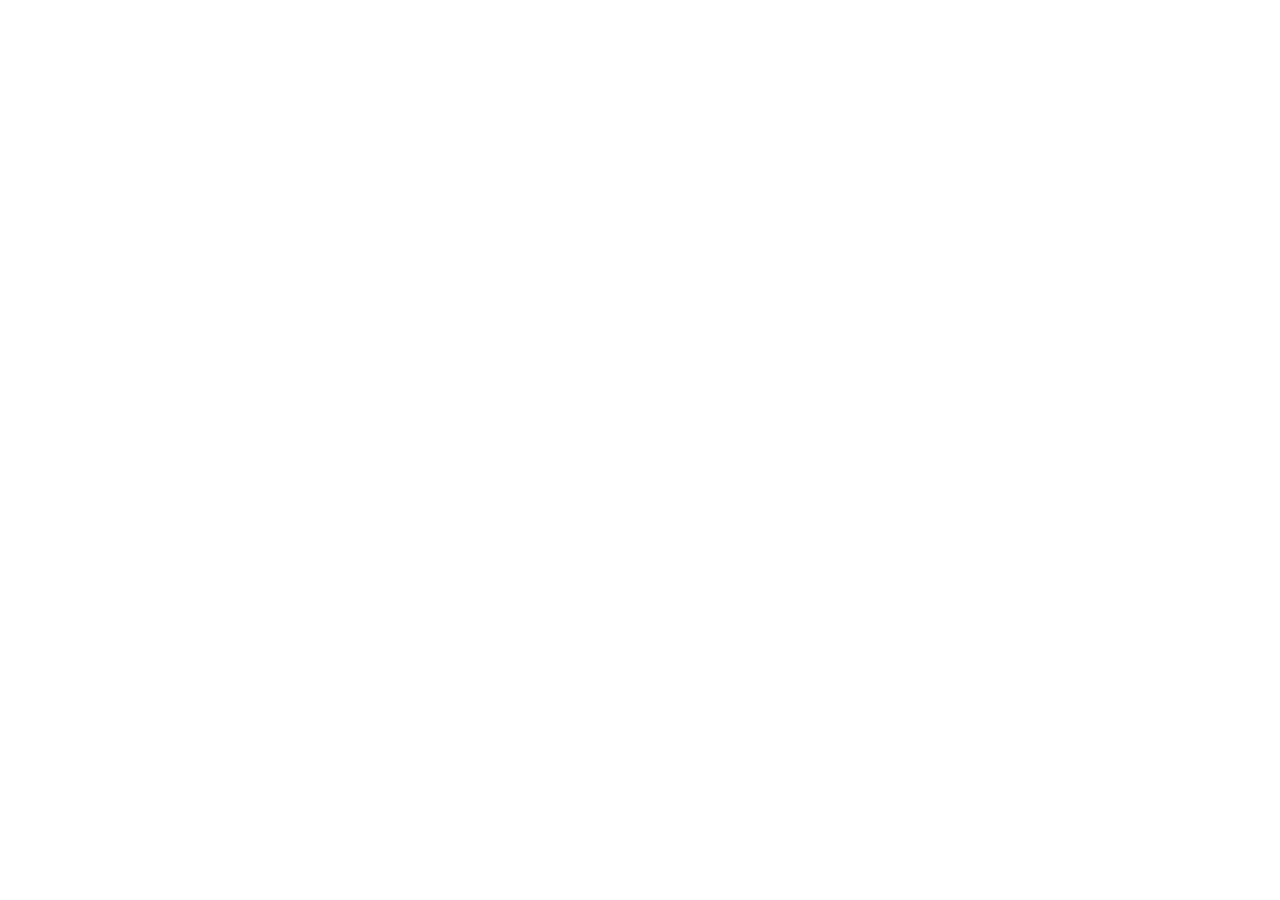
==== py12306/webx/static/index.html @ e3e7fe0f "feat: 新增webx管理网页端" ====
<!doctype html>
<html lang="zh-CN">
<head>
<meta charset="utf-8">
<meta name="viewport" content="width=device-width, initial-scale=1">
<title>py12306 · 购票助手管理台</title>
<link rel="stylesheet" href="/static/app.css">
<style>
/* ===== webx 补充样式（在原型样式基础上） ===== */
#login-screen{min-height:100vh}
.login-err{margin-top:12px;font-size:12.5px;color:var(--red);text-align:center;min-height:16px}
.toast{position:fixed;top:20px;left:50%;transform:translateX(-50%);z-index:200;display:flex;flex-direction:column;gap:8px;pointer-events:none}
.toast .t{background:#1F2430;color:#fff;font-size:12.5px;font-weight:600;padding:9px 16px;border-radius:10px;box-shadow:0 12px 30px -10px rgba(0,0,0,.4);opacity:0;transform:translateY(-8px);transition:.25s;max-width:520px}
.toast .t.show{opacity:1;transform:none}
.toast .t.ok{background:#188038}.toast .t.err{background:#C8102E}
.spin{width:13px;height:13px;border-radius:50%;border:2px solid var(--red-bg);border-top-color:var(--red);animation:sp 1s linear infinite;display:inline-block}
@keyframes sp{to{transform:rotate(360deg)}}
.stn-suggest{position:absolute;top:calc(100% + 4px);left:0;right:0;background:#fff;border:1px solid var(--line);border-radius:9px;box-shadow:var(--shadow);z-index:30;max-height:220px;overflow:auto}
.stn-item{padding:8px 12px;font-size:13px;cursor:pointer;display:flex;justify-content:space-between}
.stn-item:hover,.stn-item.on{background:var(--red-bg)}
.stn-item small{color:var(--faint)}
.route-input{position:relative}
.empty{padding:40px 20px;text-align:center;color:var(--sub)}
.empty b{display:block;color:var(--text);font-size:14px;margin-bottom:6px}
.seat strong{font-size:12.5px;color:var(--ok)}
.seat strong.none{color:var(--faint);font-weight:500}
.seat strong.wait{color:var(--warn)}
.seat small.seat-price{display:block;margin-top:3px;color:var(--faint);font-size:10px;font-weight:500}
.seat-selectable{cursor:pointer}
.seat-selectable:hover{background:#fff7f8}
.seat-selected{background:#fff1f3}
.seat-selected strong{color:var(--red-hi)}
.results-panel.batch-mode td.actions .btn{opacity:.3;pointer-events:none}
.qr-img{width:100%;height:160px;object-fit:contain;background:#fff;border:1px solid var(--line);border-radius:10px}
.qr-box.has-img{border-style:solid;border-color:var(--line);background:#fff}
.set-field{grid-column:1 / -1;max-width:460px}
.set-sub{grid-column:1 / -1;display:grid;grid-template-columns:repeat(2,minmax(0,1fr));gap:10px;padding:2px 0 6px 44px}
.set-sub .f-lab{margin-bottom:5px}
.set-note{padding:10px 18px;font-size:11.5px;color:var(--faint);border-top:1px solid var(--line-soft)}
.pass-grid{display:grid;grid-template-columns:repeat(2,1fr);gap:10px}
.hidden{display:none!important}
/* 勾选列：默认按设计稿收成 0，进入批量/挑选模式后展开为窄列并显示勾选框 */
.view#view-monitor .results-panel.batch-mode .table col:first-child{width:22px!important}
.view#view-monitor .results-panel.batch-mode th:first-child,.view#view-monitor .results-panel.batch-mode tr:not(.phead):not(.psum) td:first-child{width:22px!important;min-width:22px!important;padding-left:8px!important;padding-right:2px!important;font-size:0}
.view#view-monitor .results-panel.batch-mode th:first-child .row-check,.view#view-monitor .results-panel.batch-mode tr:not(.phead):not(.psum) td:first-child .row-check{display:inline-block;visibility:visible;pointer-events:auto}
.hint{margin-top:7px;font-size:11.5px;color:var(--faint)}
.task-picker{display:grid;grid-template-columns:minmax(0,1fr) auto;gap:10px;align-items:center;padding:10px 12px;border:1px solid var(--line);border-radius:7px}
.task-picker+.task-picker{margin-top:8px}
.task-picker .station small{display:block;margin-top:2px}
.task-seats{display:flex;flex-wrap:wrap;gap:6px}
.task-seats label{display:inline-flex;align-items:center;gap:5px;background:var(--line-soft);border-radius:6px;padding:5px 10px;font-size:11.5px;cursor:pointer;user-select:none}
.task-seats input{accent-color:var(--red)}
</style>
</head>
<body>
<!-- ============ 登录（独立全屏，未登录时显示） ============ -->
<div id="login-screen" class="hidden">
  <div class="login-wrap" style="min-height:100vh;padding:20px">
    <div>
      <div class="login-card">
        <div class="lb">
          <div class="logo">12306</div>
          <h2>购票助手管理台</h2>
          <p>py12306 · 多账号分布式抢票系统</p>
        </div>
        <div class="fld"><label>用户名</label><input id="loginUser" type="text" value="admin"></div>
        <div class="fld"><label>密码</label>
          <div class="pwd-suf"><input id="loginPwd" type="password"><span class="eye"><svg viewBox="0 0 24 24" fill="none" stroke="currentColor" stroke-width="2" stroke-linecap="round" stroke-linejoin="round"><path d="M2 12s3.5-7 10-7 10 7 10 7-3.5 7-10 7-10-7-10-7Z"/><circle cx="12" cy="12" r="3"/></svg></span></div>
        </div>
        <button class="btn btn-primary" id="loginBtn">登 录</button>
        <div class="login-err" id="loginErr"></div>
        <div class="lf"><span>登录后 7 天内保持登录</span></div>
      </div>
      <div class="login-foot">本地服务 · 首次启动的初始密码见 runtime/webx.log</div>
    </div>
  </div>
</div>

<!-- ============ 应用外壳（登录后显示） ============ -->
<div id="app" class="app hidden">
  <aside class="sidebar">
    <div class="brand"><div class="logo">123</div><div class="name">py12306<small>购票助手管理台</small></div></div>
    <nav class="nav">
      <div class="group">工作台</div>
      <a data-view="dashboard"><svg viewBox="0 0 24 24" fill="none" stroke="currentColor" stroke-linecap="round" stroke-linejoin="round"><path d="M3 13h7V3H3zM14 21h7V11h-7zM14 3h7v4h-7zM3 21h7v-4H3z"/></svg>总览</a>
      <a data-view="jobs"><svg viewBox="0 0 24 24" fill="none" stroke="currentColor" stroke-linecap="round" stroke-linejoin="round"><path d="M4 5h16v14H4zM8 3v4M16 3v4M4 10h16"/></svg>抢票任务 <span class="bdg hot" id="navJobCount">0</span></a>
      <a data-view="new"><svg viewBox="0 0 24 24" fill="none" stroke="currentColor" stroke-linecap="round"><path d="M12 5v14M5 12h14"/></svg>新建任务</a>
      <div class="group">监控</div>
      <a data-view="monitor"><svg viewBox="0 0 24 24" fill="none" stroke="currentColor" stroke-linecap="round"><path d="M3 12h4l3-8 4 16 3-8h4"/></svg>车票查询</a>
      <a data-view="accounts"><svg viewBox="0 0 24 24" fill="none" stroke="currentColor" stroke-linecap="round" stroke-linejoin="round"><circle cx="12" cy="8" r="4"/><path d="M4 21c.8-3.3 3.5-5 8-5s7.2 1.7 8 5"/></svg>账号管理</a>
      <a data-view="logs"><svg viewBox="0 0 24 24" fill="none" stroke="currentColor" stroke-linecap="round" stroke-linejoin="round"><path d="m4 17 6-6-6-6"/><path d="M12 19h8"/></svg>运行日志</a>
      <div class="group">系统</div>
      <a data-view="settings"><svg viewBox="0 0 24 24" fill="none" stroke="currentColor" stroke-linecap="round"><path d="M12 3v2M12 19v2M3 12h2M19 12h2M5.6 5.6 7 7M17 17l1.4 1.4M18.4 5.6 17 7M7 17l-1.4 1.4"/><circle cx="12" cy="12" r="4"/></svg>系统设置</a>
    </nav>
    <div class="side-foot">
      <div class="node-card">
        <div class="row"><span class="dot" id="nodeDot"></span><b id="nodeState" style="font-weight:600">运行中</b></div>
        <div class="sub"><span id="nodeName">节点 —</span><span>webx 管理台</span></div>
      </div>
      <div class="side-login">
        <span class="av" id="sideAv">A</span>
        <span id="sideUser">admin</span>
        <span class="out" id="logoutBtn" title="退出登录"><svg width="14" height="14" viewBox="0 0 24 24" fill="none" stroke="currentColor" stroke-width="1.8" stroke-linecap="round" stroke-linejoin="round"><path d="M9 21H5a2 2 0 0 1-2-2V5a2 2 0 0 1 2-2h4"/><path d="m16 17 5-5-5-5M21 12H9"/></svg></span>
      </div>
    </div>
  </aside>

  <div class="main">
    <header class="topbar">
      <h1 id="viewTitle">总览</h1><span class="crumb-sub">购票助手管理台</span>
      <div class="top-right">
        <span class="cluster-pill"><span class="dot"></span><span id="clusterPill">集群 未开启</span></span>
        <span class="top-time" id="topTime"></span>
        <span class="top-av" id="topAv">A</span>
      </div>
    </header>

    <div class="content" id="content">

      <!-- 总览 -->
      <section class="view is-active" id="view-dashboard">
        <div class="stats" id="dashStats"></div>
        <div class="dash-grid">
          <div style="min-width:0">
            <div class="card" style="margin-bottom:16px">
              <div class="card-h"><h3>任务运行状态</h3><span class="sub">每 3s 自动刷新</span><div class="act"><a class="btn btn-outline btn-sm" data-view="jobs">查看全部</a></div></div>
              <table class="table"><thead><tr><th>任务</th><th>区间</th><th>日期</th><th>席位</th><th>状态</th><th>最近动态</th></tr></thead><tbody id="dashJobs"></tbody></table>
            </div>
            <div class="card">
              <div class="card-h"><h3>近 7 日查询轮次</h3><span class="sub">单位：次</span></div>
              <div class="chart" id="dashChart"></div>
            </div>
          </div>
          <div>
            <div class="card">
              <div class="card-h"><h3>实时动态</h3><div class="act"><span class="tag ok"><span class="d"></span>实时</span></div></div>
              <div class="feed" id="dashFeed"></div>
            </div>
          </div>
        </div>
      </section>

      <!-- 抢票任务 -->
      <section class="view" id="view-jobs">
        <div class="toolbar">
          <h2>抢票任务</h2><span class="cnt" id="jobsCnt">共 0 个</span>
          <div class="sp">
            <button class="btn btn-outline" id="jobsPauseAll">全部暂停</button>
            <button class="btn btn-primary" data-view="new"><svg viewBox="0 0 24 24" fill="none" stroke="currentColor" stroke-linecap="round"><path d="M12 5v14M5 12h14"/></svg>新建任务</button>
          </div>
        </div>
        <div id="jobsList"></div>
      </section>

      <!-- 任务详情 -->
      <section class="view" id="view-detail">
        <div class="detail-head">
          <button class="btn btn-outline detail-back" data-view="jobs">‹</button>
          <div class="detail-title"><h2 id="dName">任务详情</h2><div class="meta" id="dMeta"></div></div>
          <div class="detail-actions">
            <button class="btn btn-outline" id="dToggle">暂停任务</button>
          </div>
        </div>
        <div class="detail-layout">
          <div class="detail-stack">
            <div class="card"><div class="card-h"><h3>行程信息</h3></div><div id="dFacts" class="detail-facts" style="padding:16px 18px"></div></div>
            <div class="detail-stats" id="dStats"></div>
            <div class="card"><div class="card-h"><h3>命中记录</h3></div><div class="detail-table-wrap"><table class="table"><thead><tr><th>车次</th><th>席别</th><th>余票</th><th>日期</th><th>时间</th></tr></thead><tbody id="dHits"></tbody></table></div></div>
          </div>
          <div class="detail-stack">
            <div class="card"><div class="card-h"><h3>执行轨迹</h3></div><div class="detail-timeline" id="dTimeline"></div></div>
            <div class="card"><div class="card-h"><h3>实时日志</h3></div><div class="detail-log" id="dLog"></div></div>
          </div>
        </div>
      </section>

      <!-- 新建任务（对齐设计稿 task-flow 布局） -->
      <section class="view" id="view-new">
        <div class="order-toolbar task-toolbar">
          <button class="btn back-order" id="taskHeaderBack" type="button" aria-label="返回">‹</button><div><h2>新建抢票任务</h2><span class="cnt">创建后将立即参与热重载，无需重启服务</span></div>
        </div>
        <div class="task-flow" id="taskFlow">
          <div class="task-flow-grid">
            <div>
              <div class="task-flow-panel on" data-task-panel="1"><div class="form-sec"><div class="fh"><span class="no">1</span><h3>确认车次与席别</h3><span class="sub">从车票查询添加，可为每个车次选择多个席别</span></div><div class="fb">
                <div class="task-flow-query"><span>查询余票后勾选需要预定的车次，再添加到当前任务。</span><button class="btn btn-outline" id="taskOpenTicketQuery" type="button">前往车票查询添加</button></div>
                <div class="task-selection-list" id="taskSelectionList"></div>
                <div class="task-flow-empty" id="taskSelectionEmpty">尚未添加车次，请先前往车票查询选择需要预定的车票（不添加则按下方区间查询全部车次）。</div>
                <div class="f-lab" style="margin:12px 0 8px">出发日期<span class="opt-x" id="ntDateCnt">请选择，可多选</span></div>
                <div id="ntDates" class="date-chips"></div>
                <div class="f-lab" style="margin:12px 0 8px">出发 / 到达<span class="opt-x">可添加多组区间，成功率更高</span></div>
                <div id="ntPairs">
                  <div class="pair"><input class="stn" type="text" data-role="left" value="北京"><span class="arr">→</span><input class="stn" type="text" data-role="arrive" value="深圳"><span class="del">✕</span></div>
                </div>
                <div class="pair-add" id="ntAddPair">+ 添加一组区间</div>
                <div class="hint">支持输入车站全称或简称，如「北京」「深圳北」。</div>
              </div></div></div>
              <div class="task-flow-panel" data-task-panel="2"><div class="form-sec"><div class="fh"><span class="no">2</span><h3>选择账号与乘客</h3><span class="sub">乘客列表跟随所选账号</span></div><div class="fb">
                <div class="frow">
                  <div class="f-col"><div class="f-lab">使用账号</div><select class="ctl" id="ntAccount"><option value="">（需先添加并登录账号）</option></select></div>
                  <div class="f-col"><div class="f-lab">任务名称<span class="opt-x">留空按站点自动命名</span></div><input class="ctl" id="ntName" type="text" placeholder="例如：国庆回深圳"></div>
                </div>
                <div class="f-lab" style="margin-top:14px">乘车人<span class="opt-x" id="ntPaxHint">需选择账号后加载</span></div>
                <div class="order-people" id="ntPassengers"></div>
                <div class="switch-row" style="margin-top:14px;max-width:460px"><span>允许余票不足时提交部分乘客</span><label class="tgl"><input id="ntLessMember" type="checkbox"><i></i></label></div>
              </div></div></div>
              <div class="task-flow-panel" data-task-panel="3"><div class="form-sec"><div class="fh"><span class="no">3</span><h3>设置抢票策略</h3><span class="sub">控制查询频率与席别优先级</span></div><div class="fb">
                <div class="task-config-grid">
                  <div><div class="f-lab">席别偏好（可多选，按勾选顺序降级尝试）</div><div class="chips" id="ntSeats"></div></div>
                  <div><div class="f-lab">出发时间段</div><div style="display:flex;align-items:center;gap:9px"><select class="ctl" id="ntFromT"><option>00:00</option><option>06:00</option><option>08:00</option></select><span style="color:var(--faint)">—</span><select class="ctl" id="ntToT"><option>24:00</option><option>22:00</option><option>18:00</option></select></div></div>
                  <div class="task-interval-field"><div class="f-lab">查询间隔</div><div class="task-interval-presets" id="ntIntervalPresets"><button class="task-interval-preset" type="button" data-min="0.5" data-max="1">快速 0.5–1s</button><button class="task-interval-preset on" type="button" data-min="1" data-max="1">均衡 1s</button><button class="task-interval-preset" type="button" data-min="1" data-max="2">稳健 1–2s</button><button class="task-interval-preset" type="button" data-custom="true">自定义</button></div><div class="task-interval-custom"><div><div class="f-lab">最小间隔（秒）</div><input class="ctl" id="ntIntMin" type="number" min="0.5" step="0.1" value="1"></div><div><div class="f-lab">最大间隔（秒）</div><input class="ctl" id="ntIntMax" type="number" min="0.5" step="0.1" value="1"></div></div></div>
                  <div><div class="f-lab">指定车次（只抢列表内）</div><div class="tagbox" id="ntTrainBox"><input type="text" id="ntTrainInput" placeholder="输入车次回车添加"></div><div class="hint">留空表示不限车次。</div></div>
                  <div><div class="f-lab">排除车次<span class="opt-x">与指定车次二选一</span></div><div class="tagbox" id="ntExceptBox"><input type="text" id="ntExceptInput" placeholder="输入车次回车排除"></div></div>
                </div>
              </div></div></div>
            </div>
            <aside class="summary"><div class="card"><div class="sh"><h3>任务摘要</h3><div class="sub">随当前选择实时更新</div></div>
              <div class="sum-rows" id="ntSummary"></div>
              <div class="sum-foot"><button class="btn btn-primary" id="taskFlowNext" type="button">创建任务</button></div>
            </div></aside>
          </div>
        </div>
      </section>

      <!-- 车票查询（对齐设计稿布局） -->
      <section class="view" id="view-monitor">
        <div class="panel">
          <div class="query">
            <div class="field"><label>出发地</label><div class="route-input"><input id="mFrom" type="text" value="北京"><div class="stn-suggest hidden" id="mFromSug"></div></div></div>
            <div class="field"><label>目的地</label><div class="route-input"><input id="mTo" type="text" value="深圳"><div class="stn-suggest hidden" id="mToSug"></div></div></div>
            <div class="field"><label>出发日期</label><input id="mDate" type="date"></div>
            <div class="field"><label>返程日期（可选）</label><input id="mBackDate" type="date" placeholder="不填则单程"></div>
            <div class="field"><label>乘客类型</label><select class="ctl" id="mPassType"><option>成人</option><option>学生</option><option>儿童</option></select></div>
            <button class="btn btn-primary" id="mSearch" style="background:var(--red);color:#fff;border-color:var(--red)">查询车票</button>
          </div>
          <div class="dates" id="mDates"></div>
          <div class="filter" id="mFilter">
            <div class="filter-row filter-mode-row">
              <span class="filter-label">方案类型</span>
              <div class="seg" id="mMode">
                <button type="button" class="seg-btn on" data-mode="all">全部</button>
                <button type="button" class="seg-btn" data-mode="direct">直达</button>
                <button type="button" class="seg-btn" data-mode="transfer">中转方案</button>
              </div>
              <div class="filter-mode-params">
                <label class="filter-mode-param" data-transfer-filter>中转车站
                  <select id="mViaStation"><option value="all">不限</option></select>
                </label>
                <label class="filter-mode-param" data-transfer-filter>换乘次数
                  <select id="mLegsCount"><option value="all">不限</option><option value="1">1 次换乘</option><option value="2">2 次换乘</option><option value="3">3 次及以上</option></select>
                </label>
                <label class="filter-mode-param">总耗时
                  <select id="mDur"><option value="all">不限</option><option value="4">4 小时内</option><option value="6">6 小时内</option><option value="8">8 小时内</option><option value="12">12 小时内</option></select>
                </label>
              </div>
            </div>
            <div class="filter-row">
              <span class="filter-label">车次类型</span>
              <div class="filter-options" id="mType" data-filter-group="type">
                <label class="filter-option filter-all"><input type="checkbox" value="all" checked><span>全部</span></label>
                <label class="filter-option"><input type="checkbox" value="g"><span>G/C-高铁 / 城际</span></label>
                <label class="filter-option"><input type="checkbox" value="d"><span>D-动车</span></label>
                <label class="filter-option"><input type="checkbox" value="z"><span>Z-直达</span></label>
                <label class="filter-option"><input type="checkbox" value="t"><span>T-特快</span></label>
                <label class="filter-option"><input type="checkbox" value="k"><span>K-快速</span></label>
                <label class="filter-option"><input type="checkbox" value="other"><span>其他</span></label>
              </div>
            </div>
            <div class="filter-row">
              <span class="filter-label">出发车站</span>
              <div class="filter-options" id="mFromStation" data-filter-group="fromStation">
                <label class="filter-option filter-all"><input type="checkbox" value="all" checked><span>全部</span></label>
              </div>
            </div>
            <div class="filter-row">
              <span class="filter-label">到达车站</span>
              <div class="filter-options" id="mToStation" data-filter-group="toStation">
                <label class="filter-option filter-all"><input type="checkbox" value="all" checked><span>全部</span></label>
              </div>
            </div>
            <div class="filter-row">
              <span class="filter-label">车次席别</span>
              <div class="filter-options" id="mSeatFilter" data-filter-group="seats">
                <label class="filter-option filter-all"><input type="checkbox" value="all" checked><span>全部</span></label>
                <label class="filter-option"><input type="checkbox" value="business"><span>商务座</span></label>
                <label class="filter-option"><input type="checkbox" value="first"><span>一等座</span></label>
                <label class="filter-option"><input type="checkbox" value="second"><span>二等座</span></label>
                <label class="filter-option"><input type="checkbox" value="hardSleeper"><span>硬卧</span></label>
                <label class="filter-option"><input type="checkbox" value="hardSeat"><span>硬座</span></label>
              </div>
            </div>
            <div class="filter-row">
              <span class="filter-label">出发时间</span>
              <div class="filter-options" id="mTime" data-filter-group="hour">
                <label class="filter-option filter-all"><input type="checkbox" value="all" checked><span>不限</span></label>
                <label class="filter-option"><input type="checkbox" value="00:00-06:00"><span>00:00 - 06:00</span></label>
                <label class="filter-option"><input type="checkbox" value="06:00-12:00"><span>06:00 - 12:00</span></label>
                <label class="filter-option"><input type="checkbox" value="12:00-18:00"><span>12:00 - 18:00</span></label>
                <label class="filter-option"><input type="checkbox" value="18:00-24:00"><span>18:00 - 24:00</span></label>
              </div>
            </div>
            <div class="filter-footer">
              <label class="check"><input id="mAvailable" type="checkbox">仅看有票 / 可候补</label>
              <div class="filter-actions"><button class="clear" id="mFilterClear" type="button">清除筛选</button><button class="filter-apply" id="mFilterApply" type="button">筛选 <span aria-hidden="true">⌃</span></button></div>
            </div>
          </div>
        </div>
        <div class="panel results-panel" id="mPanel">
          <div class="bar">
            <div><h2 id="mRoute">— → —</h2><small id="mSummary"></small></div>
            <span class="status">即时结果 · 点击表头排序</span><button class="clear-sort" id="mClearSort" type="button">清除排序</button>
            <div class="batch-actions">
              <button class="btn batch-toggle" id="mBatchToggle" type="button" aria-pressed="false">批量</button>
              <button class="btn batch-operation" id="mBatchBind" type="button">批量关联</button>
              <button class="btn batch-operation" id="mBatchCreate" type="button">批量新建任务</button>
            </div>
          </div>
          <div class="selection-bar" id="mSelBar"><strong id="mSelCount">已选 0 条</strong><small>已勾选车次</small>
            <div class="floating-actions">
              <button class="btn btn-outline normal-batch-only" id="mFloatPrefill" type="button">预填任务 / 预填本段</button>
              <button class="btn btn-outline normal-batch-only" id="mFloatBind" type="button">关联任务</button>
              <button class="btn btn-primary task-pick-only" id="mFloatAddTask" type="button">添加到任务</button>
              <span class="reset-actions"><button class="btn btn-outline" id="mSelReset" type="button">重置选择</button></span>
            </div>
          </div>
          <div class="scroll">
            <table class="table"><colgroup><col style="width:4%"><col style="width:10%"><col style="width:7.54%"><col style="width:6.5%"><col style="width:5.96%"><col style="width:5.96%"><col style="width:8.2%"><col style="width:5.8%"><col style="width:5.8%"><col style="width:8.88%"><col style="width:5.8%"><col style="width:5.8%"><col style="width:5.8%"><col style="width:13.96%"></colgroup>
            <thead><tr>
              <th><input class="row-check" id="mSelAll" type="checkbox" aria-label="全选当前结果"></th>
              <th><button class="sort-head" data-sort="type" type="button">车次<span class="sort-arrows" aria-hidden="true"><i class="up"></i><i class="down"></i></span></button></th>
              <th>出发站</th>
              <th>到达站</th>
              <th><button class="sort-head" data-sort="depart" type="button">出发<span class="sort-arrows" aria-hidden="true"><i class="up"></i><i class="down"></i></span></button></th>
              <th><button class="sort-head" data-sort="arrive" type="button">到达<span class="sort-arrows" aria-hidden="true"><i class="up"></i><i class="down"></i></span></button></th>
              <th><button class="sort-head" data-sort="duration" type="button">历时<span class="sort-arrows" aria-hidden="true"><i class="up"></i><i class="down"></i></span></button></th>
              <th>商务座</th><th>一等座</th>
              <th><button class="sort-head" data-sort="tickets" type="button">二等座 / 余票<span class="sort-arrows" aria-hidden="true"><i class="up"></i><i class="down"></i></span></button></th>
              <th>硬卧</th><th>硬座</th><th>无座</th><th>操作</th>
            </tr></thead><tbody id="mResults"></tbody></table>
            <div class="empty hidden" id="mEmpty"><b>没有符合条件的车次</b>请调整筛选条件后重新查看。</div>
          </div>
        </div>
        <div class="task-modal" id="taskModal">
          <div class="task-dialog">
            <div class="dh">
              <h3>绑定到抢票任务</h3>
              <button class="icon-btn" id="closeTaskModal" type="button" aria-label="关闭">×</button>
            </div>
            <div class="db">
              <div class="preview" id="taskPreview"></div>
              <div id="bindChoices" style="display:grid;gap:8px"></div>
            </div>
            <div class="df">
              <button class="btn btn-ghost" id="cancelTaskModal" type="button">取消</button>
              <button class="btn btn-primary" id="confirmTaskBind" type="button">确认关联</button>
            </div>
          </div>
        </div>
      </section>

      <!-- 确认订单 -->
      <section class="view" id="view-order">
        <div class="order-page">
          <div class="order-toolbar"><button class="btn back-order" id="oBack">‹</button><div><h2>确认订单</h2><span class="cnt">请核对行程、席别和乘车人信息</span></div><span class="order-status" id="oMode">立即预定</span></div>
          <div class="order-layout">
            <div>
              <div class="form-sec"><div class="fh"><span class="no">1</span><h3>确认车次与席别</h3></div><div class="fb"><div class="task-selection-list" id="oSelections"></div><div class="empty" id="oSelEmpty"><b>尚未选择车次</b>请返回车票查询勾选车次后添加。</div></div></div>
              <div class="form-sec"><div class="fh"><span class="no">2</span><h3>选择账号与乘客</h3></div><div class="fb">
                <div class="frow">
                  <div class="f-col"><div class="f-lab">使用账号</div><select class="ctl" id="oAccount"><option value="">（需先添加并登录账号）</option></select></div>
                </div>
                <div class="f-lab" style="margin-top:14px">乘车人</div>
                <div class="order-people" id="oPassengers"></div>
              </div></div>
            </div>
            <aside class="summary order-summary"><div class="card"><div class="sh"><h3>订单摘要</h3><div class="sub">随选择实时更新</div></div>
              <div class="sum-rows" id="oSummary"></div>
              <div class="sum-foot"><button class="btn btn-primary" id="oSubmit">提交订单</button><div class="order-notice">实际出票结果与金额以 12306 返回为准。</div></div>
            </div></aside>
          </div>
        </div>
      </section>

      <!-- 账号管理 -->
      <section class="view" id="view-accounts">
        <div class="toolbar"><h2>12306 账号</h2><span class="cnt" id="accCnt">共 0 个</span><div class="sp"><button class="btn btn-primary" id="accAdd"><svg viewBox="0 0 24 24" fill="none" stroke="currentColor" stroke-linecap="round"><path d="M12 5v14M5 12h14"/></svg>添加账号</button></div></div>
        <div class="acc-grid">
          <div class="card">
            <table class="table"><thead><tr><th>账号</th><th>登录方式</th><th>状态</th><th>已同步乘客</th><th>最近心跳</th><th style="text-align:right">操作</th></tr></thead><tbody id="accList"></tbody></table>
            <div class="set-note">会话缓存在 runtime/user/ 下，服务重启后自动恢复。扫码登录的账号需完成扫码后才参与抢票。</div>
          </div>
          <aside class="card addacc">
            <div class="ah"><h3>添加 12306 账号</h3><span class="icon-btn x" id="accPanelClose"><svg viewBox="0 0 24 24" fill="none" stroke="currentColor" stroke-linecap="round"><path d="M18 6 6 18M6 6l12 12"/></svg></span></div>
            <div class="tabs"><button class="on" id="accTabQr">扫码登录</button><button id="accTabPwd">账号密码</button></div>
            <div id="accQrZone" class="qr-zone">
              <div class="qr-box" id="accQrBox"><div style="text-align:center;color:var(--faint);font-size:12px" id="accQrPlaceholder">点击下方按钮生成二维码</div></div>
              <div class="qr-status" id="accQrStatus">—</div>
            </div>
            <div id="accPwdZone" class="hidden" style="padding:20px 18px">
              <div class="fld" style="margin-bottom:12px"><label style="font-size:12.5px;color:var(--sub);display:block;margin-bottom:6px">手机号 / 用户名</label><input class="ctl" id="accPwdUser" type="text"></div>
              <div class="fld" style="margin-bottom:12px"><label style="font-size:12.5px;color:var(--sub);display:block;margin-bottom:6px">密码</label><input class="ctl" id="accPwdPass" type="password"></div>
            </div>
            <div style="padding:0 18px 18px">
              <button class="btn btn-primary" id="accQrStart" style="width:100%;justify-content:center">生成登录二维码</button>
              <div class="sync-note" style="margin-top:14px"><svg viewBox="0 0 24 24" fill="none" stroke="currentColor" stroke-width="2" stroke-linecap="round"><circle cx="12" cy="12" r="9"/><path d="M12 8v4m0 4h.01"/></svg>登录成功后自动拉取该账号的乘客信息，新建任务可直接勾选乘车人。</div>
            </div>
          </aside>
        </div>
      </section>

      <!-- 运行日志 -->
      <section class="view" id="view-logs">
        <div class="toolbar">
          <h2>运行日志</h2><span class="cnt" id="logCnt">runtime webx.log · 实时 tail</span>
          <div class="sp">
            <button class="btn btn-outline btn-sm" id="logPause">暂停滚动</button>
            <a class="btn btn-outline btn-sm" href="/api/logs/download" id="logDownload">下载日志</a>
          </div>
        </div>
        <div class="card" style="overflow:hidden">
          <div class="term-toolbar" style="background:#141A26;border-radius:var(--r-lg) var(--r-lg) 0 0">
            <span class="lv-chip on" data-lv="">全部</span>
            <span class="lv-chip" data-lv="query">查询</span>
            <span class="lv-chip" data-lv="order">下单</span>
            <span class="lv-chip" data-lv="user">账号</span>
            <span class="lv-chip" data-lv="error" style="color:#F89B9B">错误</span>
            <input class="term-search" id="logSearch" type="text" placeholder="搜索日志，如 K356 / 命中">
          </div>
          <div class="term" id="logTerm" style="height:52vh;min-height:280px;overflow:auto"></div>
        </div>
      </section>

      <!-- 系统设置 -->
      <section class="view" id="view-settings">
        <div class="toolbar"><h2>系统设置</h2><span class="cnt">保存后立即生效，无需重启服务</span><div class="sp"><button class="btn btn-primary" id="setSave">保存设置</button></div></div>
        <div class="set-grid" id="setGrid"></div>
      </section>

    </div>
  </div>
</div>

<div class="toast" id="toast"></div>
<script src="/static/main.js"></script>
</body>
</html>
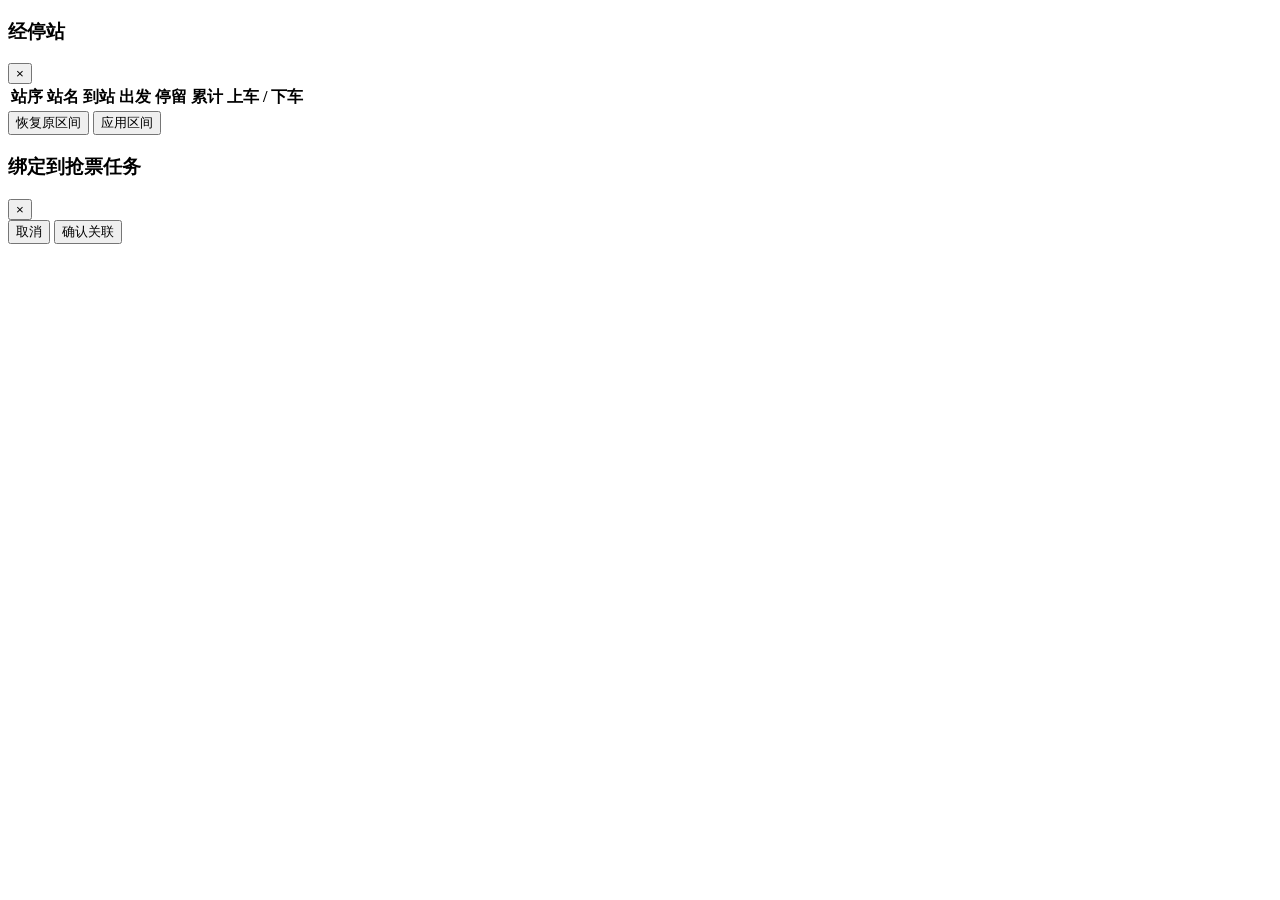
==== commit 3ba2bc44: "feat+fix: 完善站点过滤与管理台任务详情" ====
--- a/py12306/webx/static/index.html
+++ b/py12306/webx/static/index.html
@@ -28,9 +28,68 @@
 .seat small.seat-price{display:block;margin-top:3px;color:var(--faint);font-size:10px;font-weight:500}
 .seat-selectable{cursor:pointer}
 .seat-selectable:hover{background:#fff7f8}
-.seat-selected{background:#fff1f3}
-.seat-selected strong{color:var(--red-hi)}
-.results-panel.batch-mode td.actions .btn{opacity:.3;pointer-events:none}
+/* 席别选中：加深背景 + 圆角内描边 + 数字加粗变红。保留白底基调、不做整块红填充。
+   注意：原型里的 .seat-choice 在真实 DOM 中并不存在，样式必须直接作用于 td.seat */
+.seat-selected{background:#ffe6e9}
+.seat-selected strong{color:var(--red);font-weight:800}
+.view#view-monitor td.seat.seat-selectable{position:relative}
+.view#view-monitor td.seat.seat-selected{background:#ffe6e9}
+.view#view-monitor td.seat.seat-selected::after{content:"";position:absolute;inset:2px;border:1.5px solid var(--red);border-radius:7px;pointer-events:none}
+.view#view-monitor td.seat.seat-selected strong{color:var(--red);font-weight:800}
+.view#view-monitor td.seat.seat-selected .seat-price{color:#a80f27;font-weight:700}
+/* ===== 车次列表：列宽与字号统一节奏 =====
+   按实测内容宽度重新分配（原分配大量富余：车次/出发/到达各 137px 而内容仅需 ~68px，
+   二等座 119px 比其他席别列宽 47px，操作 203px 而按钮仅需 ~101px）。
+   字号收敛为 3 级：主标识 15px / 正文 12~13px / 辅助 10.5px */
+.view#view-monitor .results-panel .table{min-width:1040px}
+.view#view-monitor .results-panel .table th{padding:9px 8px;font-size:11px}
+.view#view-monitor .results-panel .table td{padding:9px 8px}
+.view#view-monitor .results-panel .table th:first-child,
+.view#view-monitor .results-panel .table td:first-child{padding-left:14px}
+
+/* 车次号 与 出发/到达时间：同级主标识（原来时间 17px 反而大于车次号 14px，主次倒置） */
+.view#view-monitor .results-panel .train b{font-size:15px;line-height:1.25}
+.view#view-monitor .results-panel .train small{font-size:10.5px;margin-top:2px;line-height:1.2}
+.view#view-monitor .results-panel td.leg b{font-size:12px;line-height:1.2}
+.view#view-monitor .results-panel td.leg .lt{font-size:15px;font-weight:700;margin-top:2px}
+
+/* 历时 / 余票 / 票价 */
+.view#view-monitor .results-panel .duration{font-size:12px}
+.view#view-monitor .results-panel td.seat strong{font-size:13px}
+.view#view-monitor .results-panel td.seat .seat-price{font-size:10.5px;margin-top:1px}
+
+/* 操作列按钮：随行高收紧 */
+.view#view-monitor .results-panel td.actions .btn{height:28px;padding:0 9px;font-size:11.5px}
+.view#view-monitor .results-panel td.actions .row-pick{min-height:28px}
+
+/* 表头行高固定：避免批量模式下因出现全选复选框（inline-block）而撑高行盒、造成列表下移 */
+.view#view-monitor .results-panel thead th{line-height:16px}
+/* 「批量」列表头：单个按钮切换批量选择模式；表头行高固定，避免显示复选框时列表下移。 */
+.view#view-monitor th .batch-toggle{padding:0;border:0;background:none;color:var(--sub);font:inherit;font-size:11px;font-weight:600;line-height:16px;cursor:pointer;white-space:nowrap}
+.view#view-monitor th .batch-toggle:hover{color:#101828}
+.view#view-monitor th .batch-toggle.on{color:var(--red)}
+.view#view-monitor th .batch-toggle.on:hover{color:var(--red)}
+/* 悬浮栏里的「重置选择」：贴「已选 N 条」计数（它是选择状态的附属动作，不是主操作），
+   链接样式与右侧 新建任务/关联任务 按钮组拉开距离，避免误点（2026-09 重设计） */
+.view#view-monitor .selection-bar .sel-reset{
+  height:24px;padding:0 8px;border:0;border-radius:5px;background:none;cursor:pointer;font-family:inherit;
+  font-size:11px;font-weight:500;color:#9aa4b8;text-decoration:underline dotted;text-underline-offset:3px;flex-shrink:0;
+}
+.view#view-monitor .selection-bar .sel-reset:hover{color:#fff;text-decoration:underline}
+/* 不设座：该车次无此席别 → 显示 '/'，弱化且不可点（与「无票」的「无」明确区分开） */
+.view#view-monitor td.seat.seat-absent{cursor:default;background:transparent}
+.view#view-monitor td.seat.seat-absent strong.absent{color:#D0D5DD;font-weight:500;font-size:13px}
+.view#view-monitor tr.ticket-row:hover td.seat.seat-absent{background:transparent}
+/* 批量模式下操作列改为该行的勾选框；按钮与本行席别文字均收起。
+  两种模式列宽一致（colgroup 固定），因此切换批量时车次列表不会跳动 */
+.view#view-monitor td.actions{display:table-cell;vertical-align:middle;text-align:center;white-space:nowrap}
+.view#view-monitor td.actions .row-pick{display:none;align-items:center;justify-content:center;min-height:30px}
+.view#view-monitor .results-panel.batch-mode td.actions .row-pick{display:flex;visibility:visible;pointer-events:auto}
+.view#view-monitor .results-panel.batch-mode td.actions .btn{display:none}
+/* 出发 / 到达：站名与对应时间合并为一栏（时间为主、站名为辅），去掉冗余的单独时间列 */
+.view#view-monitor td.leg{padding:8px 14px;line-height:1.2}
+.view#view-monitor td.leg b{display:block;font-size:11.5px;font-weight:600;color:var(--sub);white-space:nowrap}
+.view#view-monitor td.leg .lt{display:block;margin-top:3px;font-size:17px;font-weight:700;color:var(--ink);font-variant-numeric:tabular-nums}
 .qr-img{width:100%;height:160px;object-fit:contain;background:#fff;border:1px solid var(--line);border-radius:10px}
 .qr-box.has-img{border-style:solid;border-color:var(--line);background:#fff}
 .set-field{grid-column:1 / -1;max-width:460px}
@@ -39,10 +98,6 @@
 .set-note{padding:10px 18px;font-size:11.5px;color:var(--faint);border-top:1px solid var(--line-soft)}
 .pass-grid{display:grid;grid-template-columns:repeat(2,1fr);gap:10px}
 .hidden{display:none!important}
-/* 勾选列：默认按设计稿收成 0，进入批量/挑选模式后展开为窄列并显示勾选框 */
-.view#view-monitor .results-panel.batch-mode .table col:first-child{width:22px!important}
-.view#view-monitor .results-panel.batch-mode th:first-child,.view#view-monitor .results-panel.batch-mode tr:not(.phead):not(.psum) td:first-child{width:22px!important;min-width:22px!important;padding-left:8px!important;padding-right:2px!important;font-size:0}
-.view#view-monitor .results-panel.batch-mode th:first-child .row-check,.view#view-monitor .results-panel.batch-mode tr:not(.phead):not(.psum) td:first-child .row-check{display:inline-block;visibility:visible;pointer-events:auto}
 .hint{margin-top:7px;font-size:11.5px;color:var(--faint)}
 .task-picker{display:grid;grid-template-columns:minmax(0,1fr) auto;gap:10px;align-items:center;padding:10px 12px;border:1px solid var(--line);border-radius:7px}
 .task-picker+.task-picker{margin-top:8px}
@@ -50,6 +105,269 @@
 .task-seats{display:flex;flex-wrap:wrap;gap:6px}
 .task-seats label{display:inline-flex;align-items:center;gap:5px;background:var(--line-soft);border-radius:6px;padding:5px 10px;font-size:11.5px;cursor:pointer;user-select:none}
 .task-seats input{accent-color:var(--red)}
+/* ===== 新建任务：引擎导向的控件 ===== */
+/* 查询量预估（区间数 × 日期数 = 每轮请求数） */
+.query-load{display:flex;align-items:center;gap:8px;margin-top:10px;padding:9px 12px;border-radius:9px;
+  background:var(--info-bg);color:#1D4FBF;font-size:12px;line-height:1.5}
+.query-load.warn{background:var(--warn-bg);color:var(--warn)}
+.query-load b{font-weight:800}
+/* 旧的席别优先级列表样式（.seat-priority-list / .sp-*）已被 .tier 取代：
+   现在座次按「优先级分行 + 行内芯片组」呈现，与乘车日期同一套交互。 */
+/* 执行方式（只读说明） */
+.engine-notes{border:1px solid var(--line);border-radius:10px;overflow:hidden;background:#FCFCFD}
+.en-row{display:flex;gap:14px;padding:9px 13px;font-size:12.5px;line-height:1.55}
+.en-row+.en-row{border-top:1px solid var(--line-soft)}
+.en-row .en-k{flex:0 0 72px;color:var(--faint)}
+.en-row .en-v{flex:1;min-width:0;color:var(--text)}
+/* 车票查询带入的车次里，席别的「无票」状态直接用「（无）」表达，
+   早期的「等待放票」标签已废弃 → 对应样式 .wait-tag 已删除。 */
+/* 「待引擎支持」标记：说明该控件已预留但引擎尚未实现，避免被误当生效 */
+.pending-tag{display:inline-block;margin-left:6px;padding:1px 6px;border-radius:5px;font-size:10px;
+  font-weight:700;color:var(--warn);background:var(--warn-bg);vertical-align:1px;cursor:help}
+/* ===== 策略：每项设置独立成卡 =====
+   提示文字必须与自己的设置同框 —— 之前两列 flex 高度不等，
+   左列（开始时间）多一个日期输入，它的提示就掉到右列（查询间隔）内容下方，
+   视觉上像是查询间隔的说明（歧义来源）。
+   auto-fit + minmax 让窄屏自然换行，且同行卡片高度自动拉齐，提示都贴卡片底部。 */
+.stg-grid{display:grid;grid-template-columns:repeat(auto-fit,minmax(260px,1fr));gap:12px}
+/* 竖列排开（查询条件面板用） */
+.stg-grid.cols-1{grid-template-columns:1fr}
+/* 卡片内的开关行：与 .switch-row 同样的排布，但不再自带边框（外面已有卡片边框） */
+.sw-line{display:flex;align-items:center;gap:10px;font-size:13px;color:var(--text)}
+.sw-line span{flex:1;min-width:0}
+/* 车次模式：车次卡片列表不需要额外上边距（.stg-card 自带 gap） */
+.stg-card .task-selection-list{gap:8px}
+.stg-card #taskAddTrain{margin-top:0}
+.stg-card .derived-rows{margin-top:0}
+/* 席别一致性：卡片内的提示不再自带外边距 */
+.stg-card .seat-sync{margin:0}
+.stg-card #ntSeatSyncCard .stg-hint{margin-top:0}
+.stg-card{display:flex;flex-direction:column;gap:9px;padding:12px 13px;
+  border:1px solid var(--line);border-radius:10px;background:#FCFCFD}
+.stg-card.wide{grid-column:1 / -1}
+.stg-head{display:flex;align-items:center;gap:7px;font-size:12.5px;font-weight:600;color:var(--sub)}
+.stg-head .pending-tag{margin-left:0}
+.stg-head .opt-x{font-weight:400;color:var(--faint);font-size:11.5px}
+.stg-card .ctl{background:#fff}
+/* 提示推到底部：卡片内控件高度不一致时，说明文字仍对齐在各自卡片底部 */
+.stg-hint{margin-top:auto;font-size:11.5px;color:var(--faint);line-height:1.6}
+/* 区间查询模式下仍有已选车次时的提醒 */
+.picked-note{display:none;margin-bottom:14px;padding:10px 12px;border-radius:9px;font-size:12px;
+  line-height:1.7;background:var(--warn-bg);color:var(--warn)}
+.picked-note b{font-weight:800}
+.link-btn{padding:0;margin:0 2px;border:0;background:none;color:inherit;font:inherit;
+  font-weight:800;text-decoration:underline;cursor:pointer}
+/* 任务详情页的提示条（账号未登录 / 任务已结束原因） */
+.detail-hint{display:none;margin-bottom:12px;padding:9px 13px;border-radius:9px;font-size:12.5px;line-height:1.7}
+.detail-hint.warn{display:block;background:var(--warn-bg);color:var(--warn)}
+.detail-hint.done{display:block;background:var(--line-soft);color:var(--sub)}
+.detail-hint b{font-weight:700}
+/* ===== 座次优先级：每级一张卡，与乘车日期同一套样式 =====
+   改自原来的单列表（序号 + ↑↓ + ✕ 按钮）：按钮多、调整顺序需要多次点击，
+   且与日期选择器风格割裂。现在顺序 = 1..n 级，每级内部多选、级内顺序保留。 */
+.tier{padding:10px 12px;border:1px solid var(--line);border-radius:10px;background:#FCFCFD}
+.tier+.tier{margin-top:8px}
+.tier-head{display:flex;align-items:center;gap:8px}
+.tier-no{flex:none;width:22px;height:22px;border-radius:6px;background:var(--red);color:#fff;
+  font-size:11.5px;font-weight:800;display:grid;place-items:center}
+.tier-label{flex:none;font-size:12.5px;font-weight:600;color:var(--text)}
+/* 注释跟在标题右侧：`flex:1` 让它吃掉剩余宽度，把删除按钮顶到最右 */
+.tier-hint{flex:1;min-width:0;font-size:11.5px;line-height:1.5;color:var(--faint)}
+.tier-del{flex:none;width:24px;height:24px;border:1px solid var(--line);border-radius:7px;background:#fff;
+  color:var(--faint);display:grid;place-items:center;cursor:pointer;font-size:11px;line-height:1}
+.tier-del:hover{border-color:var(--red);color:var(--red);background:var(--red-bg)}
+.tier .chip-row{margin-top:9px}
+/* 级与级之间的添加入口：与「+ 添加一组区间」同款虚线块 */
+.tier-add{margin-top:8px}
+/* ===== 新建任务：双模式（区间模式 / 车次模式）=====
+   引擎的查询是 stations × left_dates 两层循环，train_numbers 只在返回结果里做过滤。
+   因此车次模式下「区间 / 时段 / 车次范围」这三项必须由已选车次推导，而不是再让用户填一遍
+   —— 用户随手改动任意一项，都可能把刚导入的车次静默排除（时段更是会覆盖白名单）。 */
+.task-flow.mode-train [data-zone="range"]{display:none}
+.task-flow.mode-range [data-zone="train"]{display:none}
+/* 车次模式下的只读推导行 */
+.derived-rows{margin-top:12px;border:1px solid var(--line);border-radius:10px;overflow:hidden;background:#FCFCFD}
+.dv-row{display:flex;gap:12px;padding:9px 13px;font-size:12.5px;line-height:1.6}
+.dv-row+.dv-row{border-top:1px solid var(--line-soft)}
+.dv-row .dv-k{flex:0 0 76px;color:var(--faint)}
+.dv-row .dv-v{flex:1;min-width:0;color:var(--text)}
+.dv-row .dv-v small{display:block;color:var(--faint);font-size:11px;margin-top:1px}
+/* 席别一致性提示：引擎只有一份全局席别表，无法按车次区分，不一致时必须显式告知 */
+.seat-sync{display:none;margin:0 0 10px;padding:9px 12px;border-radius:9px;font-size:12px;line-height:1.6;
+  background:var(--warn-bg);color:var(--warn)}
+.seat-sync.ok{background:var(--info-bg);color:#1D4FBF}
+.seat-sync b{font-weight:800;margin-right:4px}
+.seat-sync i{font-style:normal;font-weight:700}
+/* ===== 车票查询：日期条「未开售」屏蔽 ===== */
+.view#view-monitor .dates{align-items:center}
+.view#view-monitor .date.dis{color:#C7CCD6;background:#F3F4F7;cursor:not-allowed;position:relative}
+.view#view-monitor .date.dis b{color:#C7CCD6}
+.view#view-monitor .date.dis small.dis-tag{color:#C7CCD6;font-size:10px;margin-top:1px}
+.view#view-monitor .date.dis:hover{background:#F3F4F7}
+.view#view-monitor .date.dis::after{content:"";position:absolute;left:12px;right:12px;top:50%;height:1px;background:#DFE2E8;transform:rotate(-12deg)}
+/* 查询条件标签统一单行，防止任何标签换行破坏字段对齐 */
+.view#view-monitor .query .field label{white-space:nowrap;overflow:hidden;text-overflow:ellipsis}
+/* 出发地 / 目的地 + 「交换」按钮
+   不用绝对定位叠在两框之间——按钮 26px 而列间距仅 12px，无论怎么摆都会侵入输入框各 7px
+   （之前靠白色光圈遮盖，属于绕过而非解决）。改为把这对字段做成嵌套网格：span 4 列，
+   内部 `1fr auto 1fr` 让按钮占一个真实列，因此**完全不重叠**，且不影响其余字段的列对齐。 */
+.view#view-monitor .query .field.route-pair{
+  grid-column:span 4;display:grid;grid-template-columns:1fr auto 1fr;
+  column-gap:6px;align-items:end;
+}
+.view#view-monitor .route-pair .rp-item{min-width:0}
+.view#view-monitor .swap-btn{
+  width:26px;height:26px;border-radius:50%;margin-bottom:5px;
+  /* 用 flex 居中：grid + place-items:center 在「单个隐式轨道」时轨道按内容尺寸生成
+     且靠起始边放置，居中会失效（实测图标偏左上 4.8px） */
+  display:flex;align-items:center;justify-content:center;
+  background:#fff;border:1px solid var(--line);color:var(--sub);cursor:pointer;
+  box-shadow:0 1px 3px rgba(16,24,40,.10);transition:.15s;
+}
+/* 必须显式 position:static —— app.css 的 `.route-input svg{position:absolute;right:10px;top:10px}`
+   （设计稿里给输入框搜索图标用的）会命中按钮内的 svg，使其脱离文档流、flex 居中失效（实测偏左上 4.8px） */
+.view#view-monitor .swap-btn svg{position:static;width:14px;height:14px;stroke-width:2;color:currentColor;display:block}
+.view#view-monitor .swap-btn:hover{border-color:var(--red);color:var(--red);background:var(--red-bg)}
+.view#view-monitor .swap-btn:active{transform:scale(.9)}
+@media(max-width:560px){
+  /* 单列堆叠：按钮独立成行居中，并旋转 90° 与上下方向一致 */
+  .view#view-monitor .query .field.route-pair{grid-template-columns:1fr;row-gap:6px}
+  .view#view-monitor .swap-btn{justify-self:center;margin-bottom:0;transform:rotate(90deg)}
+  .view#view-monitor .swap-btn:active{transform:rotate(90deg) scale(.9)}
+}
+
+/* ==========================================================================
+   车票查询：紧凑头部
+   --------------------------------------------------------------------------
+   排布**遵循设计稿**：字段标签在输入框上方、筛选项纵向排开、日期片两行。
+   压缩只落在「行高 / 内边距 / 日期片宽度 / 结果条」上，不动字段排布。
+   改前实测（1440×800）：.panel 464px（占满屏 58%），列表还要另滚 336px。
+   ⚠️ 这些规则必须写在**内联样式块**里 —— `.query .field.route-pair` 等规则在 app.css 里
+   同特异性，只能靠「更靠后」取胜（内联 <style> 在 <link> 之后解析）。
+   ========================================================================== */
+/* ---- 查询行：标签在输入框上方，字段仍走 12 列网格 ---- */
+.view#view-monitor .query{
+  display:grid; grid-template-columns:repeat(12,1fr); gap:8px 10px;
+  padding:9px 16px 10px; align-items:end;
+}
+.view#view-monitor .query .field{grid-column:span 2}
+.view#view-monitor .query .field label{
+  display:block; margin:0 0 3px; font-size:11.5px; font-weight:600;
+  color:var(--sub); line-height:1.3;
+}
+.view#view-monitor .query input,
+.view#view-monitor .query select{height:32px; padding:5px 10px; font-size:13px}
+.view#view-monitor .query .btn{
+  grid-column:span 2; align-self:end; height:32px; font-size:13px;
+}
+/* 出发地 / 目的地 + 「交换」按钮：嵌套网格 `1fr auto 1fr`，按钮占一个真实列
+   （所以**完全不重叠**，也不影响其余字段的列对齐）。
+   按钮与输入框底对齐：标签在输入框上方，输入框高 32px、按钮 26px → 差 6px/2 = 3px */
+.view#view-monitor .query .field.route-pair{
+  grid-column:span 4; display:grid; grid-template-columns:1fr auto 1fr;
+  column-gap:6px; align-items:end;
+}
+.view#view-monitor .query .field.route-pair .rp-item{min-width:0}
+.view#view-monitor .query .field.route-pair .swap-btn{align-self:end; margin-bottom:3px}
+
+/* ---- 日期条 ----
+   日期片：3 行 → 2 行（「未开售」不再单独占一行，改为中划线 + 灰化 + tooltip）。
+   **未开售只保留 1 片**（`renderMonitorDates` 里过滤）→ 片数从 20 降到 16，
+   腾出的宽度全部给日期片：`flex:1 1 auto` 让它们自动铺满可用宽度（最宽 78px），
+   窄屏也不会溢出（min-width 52px + 16 片在 1280px 下仅需 ~922px，容器约 956px）。 */
+.view#view-monitor .dates{padding:6px 16px; gap:7px}
+.view#view-monitor .date{
+  flex:1 1 auto; min-width:52px; max-width:78px; padding:6px 8px; border-radius:9px; line-height:1.25;
+}
+.view#view-monitor .date b{font-size:14px; line-height:1.25}
+.view#view-monitor .date small{font-size:11.5px; margin-top:2px; line-height:1.25}
+.view#view-monitor .date.dis::after{left:8px; right:8px}
+/* 横向滚动条收窄（默认 ~16px，在 40px 高的日期条里几乎占掉三成）。
+   ‼️ 不能同时写 `scrollbar-width:thin` —— Chromium 121+ 下一旦设置了标准属性，
+   同一元素上的 `::-webkit-scrollbar` 就会被忽略，thin 反而有 11px（实测 61px → 6px 后 50px）。 */
+.view#view-monitor .dates::-webkit-scrollbar{height:6px}
+.view#view-monitor .dates::-webkit-scrollbar-track{background:transparent}
+.view#view-monitor .dates::-webkit-scrollbar-thumb{background:#D6DAE2; border-radius:99px}
+.view#view-monitor .dates::-webkit-scrollbar-thumb:hover{background:#BFC5D0}
+
+/* ===== 出发时间：双点滑动条 =====
+   用自绘轨道 + 两个 pointer 拖拽的圆点，而不是两个叠起来的 input[type=range]
+   （后者依赖 ::-webkit-slider-thumb 的 pointer-events 才会两个都能拖，跨浏览器不稳）。
+   严格不变量：0 <= from < to <= 24（至少 1 小时窗口）→ 两端永不交叉/互换。 */
+/* 「不限」放在轨道左侧，样式与其他筛选行的「全部」芯片一致 */
+.view#view-monitor .hour-reset{
+  display:inline-flex; align-items:center; flex:0 0 auto; min-height:22px; margin-right:4px;
+  padding:1px 7px; border:1px solid transparent; border-radius:5px; background:none;
+  color:#667085; font-size:11.5px; line-height:18px; white-space:nowrap; cursor:pointer;
+}
+.view#view-monitor .hour-reset:hover{background:#f5f7fa; color:#344054}
+.view#view-monitor .hour-reset.on{border-color:#f3c7ce; background:#fff2f4; color:var(--red); font-weight:700}
+.view#view-monitor .hour-range{
+  position:relative; flex:1 1 220px; max-width:440px; height:24px; margin:0 4px; touch-action:none;
+}
+.view#view-monitor .hr-rail{position:absolute; inset:0; cursor:pointer}
+.view#view-monitor .hr-rail::before{
+  content:""; position:absolute; left:0; right:0; top:50%; margin-top:-2px; height:4px;
+  border-radius:99px; background:#E7EAEF;
+}
+.view#view-monitor .hr-fill{
+  position:absolute; top:50%; margin-top:-2px; height:4px; border-radius:99px;
+  background:var(--red); left:0; width:100%; pointer-events:none;
+}
+.view#view-monitor .hr-thumb{
+  position:absolute; top:50%; width:14px; height:14px; margin:-7px 0 0 -7px; padding:0;
+  border-radius:50%; background:#fff; border:2px solid var(--red);
+  box-shadow:0 1px 3px rgba(16,24,40,.18); cursor:grab; transition:transform .1s;
+}
+.view#view-monitor .hr-thumb:hover{transform:scale(1.15)}
+.view#view-monitor .hr-thumb:focus-visible{outline:2px solid var(--red); outline-offset:2px}
+.view#view-monitor .hr-thumb:active{cursor:grabbing}
+body.hr-dragging{cursor:grabbing; user-select:none}
+/* 右侧只显示当前区间；不限时留空但保留槽位（避免切换时轨道宽度跳动） */
+.view#view-monitor .hour-val{
+  font-size:11.5px; color:var(--sub); font-variant-numeric:tabular-nums;
+  white-space:nowrap; min-width:92px;
+}
+.view#view-monitor .hour-val.on{color:var(--red); font-weight:700}
+
+/* ===== 筛选面板：行高收紧（**仍是纵向排开**） =====
+   行高 34 → 27、分段控件 36 → 26、底栏 34 → 28；不动「一行一个筛选维度」的排布。 */
+.view#view-monitor .filter{padding:5px 16px 6px}
+.view#view-monitor .filter-row{min-height:27px; padding:0}
+.view#view-monitor .filter-label{flex-basis:56px; line-height:22px; font-size:11.5px}
+.view#view-monitor .filter label.filter-option{min-height:22px; padding:1px 7px}
+.view#view-monitor .filter-mode-row{padding-top:0; padding-bottom:2px}
+.view#view-monitor .filter-mode-row .seg{height:26px; padding:2px}
+.view#view-monitor .filter-mode-param select{height:24px}
+.view#view-monitor .filter-footer{min-height:28px; padding-top:3px}
+.view#view-monitor .filter-footer .check,
+.view#view-monitor .filter .clear,
+.view#view-monitor .filter-apply{height:24px}
+
+/* ===== 结果条：压成一行 =====
+   「北京 → 深圳 · 日期」「共 N 个车次 · 可订 M 个」「即时结果 · 点击表头排序」
+   原来自占三行（路线 + 车次数各一行 ≈ 38px 内容高）。现在前两项同一行基线对齐，
+   状态文案本就 inline → 文字只占 18px，结果条高度由右侧按钮决定（按钮 30 → 26）。 */
+.view#view-monitor .bar{padding:6px 16px; gap:8px}
+.view#view-monitor .bar>div:not(.batch-actions){display:flex; align-items:baseline; gap:8px; min-width:0}
+.view#view-monitor .bar h2{font-size:14px; white-space:nowrap}
+.view#view-monitor .bar small{font-size:11.5px; white-space:nowrap}
+.view#view-monitor .bar .btn{height:26px; padding:0 10px; font-size:12px}
+.view#view-monitor .bar .sort-status{margin-left:auto;color:var(--faint);font-size:12px;line-height:28px;white-space:nowrap}
+.view#view-monitor .bar .sort-action{padding:0;border:0;background:none;color:inherit;font:inherit;cursor:default}
+.view#view-monitor .bar .sort-action.is-sorted{color:var(--sub);cursor:pointer;text-decoration:underline dotted;text-underline-offset:3px}
+.view#view-monitor .bar .sort-action.is-sorted:hover{color:var(--red)}
+
+/* 一级滚动到底时让列表表头停在顶栏下方：默认 content 底部 40px + 最后一个
+  panel 的 16px margin 会让页面多滚 56px，表头虽 sticky 但会被 70px 顶栏盖住。
+  只收掉车票查询页的无效尾部空白，不降低 90vh 列表高度、不压缩查询/筛选区。 */
+.content:has(#view-monitor.is-active){padding-bottom:0}
+.view#view-monitor > .panel:last-child{margin-bottom:0}
+
+/* 车次列单元格不带内边距：内边距由 .train-stops 按钮自己给（app.css 里那条
+   `td.train{padding-top:0;padding-bottom:0}` 的本意），否则两者相加 18px，
+   行高从 52px 涨到 70px（800px 高的窗口里少显示 2 行车次）。 */
+.view#view-monitor .results-panel .table td.train{padding-top:0; padding-bottom:0}
 </style>
 </head>
 <body>
@@ -124,7 +442,7 @@
           <div style="min-width:0">
             <div class="card" style="margin-bottom:16px">
               <div class="card-h"><h3>任务运行状态</h3><span class="sub">每 3s 自动刷新</span><div class="act"><a class="btn btn-outline btn-sm" data-view="jobs">查看全部</a></div></div>
-              <table class="table"><thead><tr><th>任务</th><th>区间</th><th>日期</th><th>席位</th><th>状态</th><th>最近动态</th></tr></thead><tbody id="dashJobs"></tbody></table>
+              <div class="tbl-scroll"><table class="table"><thead><tr><th>任务</th><th>区间</th><th>日期</th><th>席位</th><th>状态</th><th>最近动态</th></tr></thead><tbody id="dashJobs"></tbody></table></div>
             </div>
             <div class="card">
               <div class="card-h"><h3>近 7 日查询轮次</h3><span class="sub">单位：次</span></div>
@@ -159,17 +477,30 @@
           <div class="detail-title"><h2 id="dName">任务详情</h2><div class="meta" id="dMeta"></div></div>
           <div class="detail-actions">
             <button class="btn btn-outline" id="dToggle">暂停任务</button>
-          </div>
-        </div>
+            <button class="btn btn-outline" id="dEdit">编辑任务</button>
+          </div>
+        </div>
+        <div class="detail-hint" id="dHint"></div>
+        <!-- 量化指标：跨两列铺开，一眼看到「跑了多少 / 中了多少 / 花了多久」 -->
+        <div class="detail-stats" id="dStats"></div>
         <div class="detail-layout">
           <div class="detail-stack">
-            <div class="card"><div class="card-h"><h3>行程信息</h3></div><div id="dFacts" class="detail-facts" style="padding:16px 18px"></div></div>
-            <div class="detail-stats" id="dStats"></div>
-            <div class="card"><div class="card-h"><h3>命中记录</h3></div><div class="detail-table-wrap"><table class="table"><thead><tr><th>车次</th><th>席别</th><th>余票</th><th>日期</th><th>时间</th></tr></thead><tbody id="dHits"></tbody></table></div></div>
+            <div class="card"><div class="card-h"><h3>任务配置</h3><span class="sub">创建任务时的全部条件</span></div><div id="dFacts" class="detail-facts"></div></div>
+            <div class="card"><div class="card-h"><h3>命中记录</h3><span class="sub">最近 20 条</span></div><div class="detail-table-wrap"><table class="table"><thead><tr><th>车次</th><th>席别</th><th>余票</th><th>日期</th><th>时间</th></tr></thead><tbody id="dHits"></tbody></table></div></div>
           </div>
           <div class="detail-stack">
-            <div class="card"><div class="card-h"><h3>执行轨迹</h3></div><div class="detail-timeline" id="dTimeline"></div></div>
-            <div class="card"><div class="card-h"><h3>实时日志</h3></div><div class="detail-log" id="dLog"></div></div>
+            <!-- 下单阶段与命中轨迹都是「按时间的列表」，合成一个卡片用分段切换，
+                 省下一整张卡的高度（详情页要一屏装满） -->
+            <div class="card detail-track-card"><div class="card-h"><h3>执行轨迹</h3>
+              <div class="seg seg-mini" id="dTrackSeg">
+                <button type="button" class="seg-btn on" data-track="stage">下单阶段</button>
+                <button type="button" class="seg-btn" data-track="hit">命中轨迹</button>
+              </div>
+              <span class="sub" id="dTrackSub"></span></div>
+              <div class="detail-timeline" id="dStages"></div>
+              <div class="detail-timeline" id="dTimeline" hidden></div>
+            </div>
+            <div class="card"><div class="card-h"><h3>实时日志</h3><span class="sub" id="dLogSub"></span></div><div class="detail-log" id="dLog"></div></div>
           </div>
         </div>
       </section>
@@ -177,46 +508,180 @@
       <!-- 新建任务（对齐设计稿 task-flow 布局） -->
       <section class="view" id="view-new">
         <div class="order-toolbar task-toolbar">
-          <button class="btn back-order" id="taskHeaderBack" type="button" aria-label="返回">‹</button><div><h2>新建抢票任务</h2><span class="cnt">创建后将立即参与热重载，无需重启服务</span></div>
-        </div>
-        <div class="task-flow" id="taskFlow">
+          <button class="btn back-order" id="taskHeaderBack" type="button" aria-label="返回">‹</button><div><h2 id="newTitle">新建抢票任务</h2><span class="cnt" id="newSub">创建后将立即参与热重载，无需重启服务</span></div>
+        </div>
+        <div class="task-flow mode-train" id="taskFlow">
           <div class="task-flow-grid">
             <div>
-              <div class="task-flow-panel on" data-task-panel="1"><div class="form-sec"><div class="fh"><span class="no">1</span><h3>确认车次与席别</h3><span class="sub">从车票查询添加，可为每个车次选择多个席别</span></div><div class="fb">
-                <div class="task-flow-query"><span>查询余票后勾选需要预定的车次，再添加到当前任务。</span><button class="btn btn-outline" id="taskOpenTicketQuery" type="button">前往车票查询添加</button></div>
-                <div class="task-selection-list" id="taskSelectionList"></div>
-                <div class="task-flow-empty" id="taskSelectionEmpty">尚未添加车次，请先前往车票查询选择需要预定的车票（不添加则按下方区间查询全部车次）。</div>
-                <div class="f-lab" style="margin:12px 0 8px">出发日期<span class="opt-x" id="ntDateCnt">请选择，可多选</span></div>
-                <div id="ntDates" class="date-chips"></div>
-                <div class="f-lab" style="margin:12px 0 8px">出发 / 到达<span class="opt-x">可添加多组区间，成功率更高</span></div>
-                <div id="ntPairs">
-                  <div class="pair"><input class="stn" type="text" data-role="left" value="北京"><span class="arr">→</span><input class="stn" type="text" data-role="arrive" value="深圳"><span class="del">✕</span></div>
-                </div>
-                <div class="pair-add" id="ntAddPair">+ 添加一组区间</div>
-                <div class="hint">支持输入车站全称或简称，如「北京」「深圳北」。</div>
-              </div></div></div>
-              <div class="task-flow-panel" data-task-panel="2"><div class="form-sec"><div class="fh"><span class="no">2</span><h3>选择账号与乘客</h3><span class="sub">乘客列表跟随所选账号</span></div><div class="fb">
-                <div class="frow">
-                  <div class="f-col"><div class="f-lab">使用账号</div><select class="ctl" id="ntAccount"><option value="">（需先添加并登录账号）</option></select></div>
-                  <div class="f-col"><div class="f-lab">任务名称<span class="opt-x">留空按站点自动命名</span></div><input class="ctl" id="ntName" type="text" placeholder="例如：国庆回深圳"></div>
-                </div>
-                <div class="f-lab" style="margin-top:14px">乘车人<span class="opt-x" id="ntPaxHint">需选择账号后加载</span></div>
-                <div class="order-people" id="ntPassengers"></div>
-                <div class="switch-row" style="margin-top:14px;max-width:460px"><span>允许余票不足时提交部分乘客</span><label class="tgl"><input id="ntLessMember" type="checkbox"><i></i></label></div>
-              </div></div></div>
-              <div class="task-flow-panel" data-task-panel="3"><div class="form-sec"><div class="fh"><span class="no">3</span><h3>设置抢票策略</h3><span class="sub">控制查询频率与席别优先级</span></div><div class="fb">
-                <div class="task-config-grid">
-                  <div><div class="f-lab">席别偏好（可多选，按勾选顺序降级尝试）</div><div class="chips" id="ntSeats"></div></div>
-                  <div><div class="f-lab">出发时间段</div><div style="display:flex;align-items:center;gap:9px"><select class="ctl" id="ntFromT"><option>00:00</option><option>06:00</option><option>08:00</option></select><span style="color:var(--faint)">—</span><select class="ctl" id="ntToT"><option>24:00</option><option>22:00</option><option>18:00</option></select></div></div>
-                  <div class="task-interval-field"><div class="f-lab">查询间隔</div><div class="task-interval-presets" id="ntIntervalPresets"><button class="task-interval-preset" type="button" data-min="0.5" data-max="1">快速 0.5–1s</button><button class="task-interval-preset on" type="button" data-min="1" data-max="1">均衡 1s</button><button class="task-interval-preset" type="button" data-min="1" data-max="2">稳健 1–2s</button><button class="task-interval-preset" type="button" data-custom="true">自定义</button></div><div class="task-interval-custom"><div><div class="f-lab">最小间隔（秒）</div><input class="ctl" id="ntIntMin" type="number" min="0.5" step="0.1" value="1"></div><div><div class="f-lab">最大间隔（秒）</div><input class="ctl" id="ntIntMax" type="number" min="0.5" step="0.1" value="1"></div></div></div>
-                  <div><div class="f-lab">指定车次（只抢列表内）</div><div class="tagbox" id="ntTrainBox"><input type="text" id="ntTrainInput" placeholder="输入车次回车添加"></div><div class="hint">留空表示不限车次。</div></div>
-                  <div><div class="f-lab">排除车次<span class="opt-x">与指定车次二选一</span></div><div class="tagbox" id="ntExceptBox"><input type="text" id="ntExceptInput" placeholder="输入车次回车排除"></div></div>
+              <!-- 1 任务名称 + 查询方式（默认车次查询），与其它面板同一套分块样式 -->
+              <div class="task-flow-panel on" data-task-panel="1"><div class="form-sec"><div class="fh"><span class="no">1</span><h3>任务名称与查询方式</h3><span class="sub">两种方式互斥，可在下方随时切换</span></div><div class="fb">
+                <div class="stg-grid">
+                  <div class="stg-card">
+                    <div class="stg-head">任务名称<span class="opt-x">留空自动命名</span></div>
+                    <input class="ctl" id="ntName" type="text" placeholder="例如：国庆回深圳">
+                  </div>
+                  <div class="stg-card">
+                    <!-- 注释与「任务名称」一致地跟在标题右侧（文案已精简到一行内） -->
+                    <div class="stg-head">查询方式<span class="opt-x" id="ntModeHint"></span></div>
+                    <div class="seg" id="ntModeSeg">
+                      <button type="button" class="seg-btn on" data-nt-mode="train">车次查询</button>
+                      <button type="button" class="seg-btn" data-nt-mode="range">区间查询</button>
+                    </div>
+                  </div>
                 </div>
               </div></div></div>
+
+              <!-- 2 车次（车次查询模式）
+                   座次与日期都由「车次卡片勾选 / 车票查询日期」派生，不再放可编辑控件，
+                   只在下方推导行里展示结果 + 说明，避免与车票查询页重复设置。 -->
+              <div class="task-flow-panel" data-zone="train"><div class="form-sec"><div class="fh"><span class="no">2</span><h3>车次</h3><span class="sub">来自车票查询；区间 / 时段 / 座次 / 日期均由车次推导</span></div><div class="fb">
+                <div class="stg-grid cols-1">
+                  <div class="stg-card">
+                    <div class="stg-head">车次列表<span class="opt-x" id="ntTrainCnt">尚未添加</span></div>
+                    <div class="task-selection-list" id="taskSelectionList"></div>
+                    <!-- 与区间模式的「+ 添加一组区间」同一样式，两种模式的操作入口保持一致 -->
+                    <div class="pair-add" id="taskAddTrain">+ 添加车次</div>
+                    <div class="stg-hint">任务只会抢下列车次（引擎 train_numbers 白名单）。</div>
+                  </div>
+                  <div class="stg-card">
+                    <div class="stg-head">由车次推导</div>
+                    <div class="derived-rows" id="ntDerived"></div>
+                  </div>
+                  <div class="stg-card" id="ntSeatSyncCard">
+                    <div class="stg-head">席别一致性</div>
+                    <div class="seat-sync" id="ntSeatSync"></div>
+                  </div>
+                </div>
+              </div></div></div>
+
+              <!-- 2 查询条件（区间查询模式）
+                   与策略面板用同一套分块样式，竖列排开（.stg-grid.cols-1）。 -->
+              <div class="task-flow-panel" data-zone="range"><div class="form-sec"><div class="fh"><span class="no">2</span><h3>查询条件</h3><span class="sub">区间地点 · 日期 · 出发时段 · 座次</span></div><div class="fb">
+                <div class="picked-note" id="ntPickedHint"></div>
+                <div class="stg-grid cols-1">
+                  <div class="stg-card">
+                    <div class="stg-head">区间地点<span class="opt-x">可添加多组，依次轮询</span></div>
+                    <!-- 站点匹配方式：12306 的余票结果本来就会混入同城其它站
+                         （查「深圳北→广州南」实测会返回 深圳/福田 → 广州东/新塘/广州…）。
+                         这一项决定引擎按哪种规则过滤行的实际到发站。 -->
+                    <div class="stn-mode-row">
+                      <span class="stn-mode-lab">站点匹配</span>
+                      <!-- 默认是「仅指定站名」：填什么站就只抢那个站（最不容易买错站）。
+                           想要「广州 → 该城市全部车站」时再手动切到右侧的「同城站扩展」。 -->
+                      <div class="seg" id="ntStnMode">
+                        <button type="button" class="seg-btn on" data-stn-mode="exact">仅指定站名</button>
+                        <button type="button" class="seg-btn" data-stn-mode="expand">同城站扩展</button>
+                      </div>
+                      <span class="stn-mode-hint" id="ntStnModeHint">只认完全同名的站：填「广州」只抢广州站</span>
+                    </div>
+                    <div id="ntPairs">
+                      <div class="pair">
+                        <div class="stn-wrap"><input class="stn" type="text" data-role="left" value="北京" placeholder="出发站"><div class="stn-suggest hidden"></div></div>
+                        <span class="arr">→</span>
+                        <div class="stn-wrap"><input class="stn" type="text" data-role="arrive" value="深圳" placeholder="到达站"><div class="stn-suggest hidden"></div></div>
+                        <span class="del">✕</span>
+                        <div class="pair-note" data-note="left" hidden></div>
+                        <div class="pair-note" data-note="arrive" hidden></div>
+                      </div>
+                    </div>
+                    <div class="pair-add" id="ntAddPair">+ 添加一组区间</div>
+                    <div class="stg-hint">
+                      支持输入车站全称或简称，如「北京」「深圳北」，从下拉里选更稳。<b>多组区间会依次轮询</b>，区间越多每轮请求越多。<br>
+                      ⚠️ 12306 的查询会做<b>同城站扩展</b>（查「深圳北→广州南」也会返回「深圳北→广州东」）。
+                      引擎会<b>按每个站名下方那行说明过滤</b>行的实际到发站，说明随上面的「站点匹配」切换。
+                    </div>
+                  </div>
+                  <div class="stg-card">
+                    <div class="stg-head">乘车日期<span class="opt-x" id="ntDateCnt">请选择，可多选</span></div>
+                    <div id="ntDates" class="chip-row"></div>
+                    <div class="picker" id="ntDatePick" hidden></div>
+                    <div class="stg-hint">可多选；引擎会对每个日期各查一遍，日期越多每轮请求越多。</div>
+                  </div>
+                  <div class="stg-card">
+                    <div class="stg-head">出发时段<span class="opt-x">按车次出发时刻筛选</span></div>
+                    <div style="display:flex;align-items:center;gap:8px;max-width:280px"><input class="ctl" id="ntFromT" type="time" value="00:00"><span style="color:var(--faint)">—</span><input class="ctl" id="ntToT" type="time" value="23:59"></div>
+                    <div class="stg-hint">HH:MM；结束时间 23:59 视为当天结束（提交为 24:00）。<b>该时间窗会额外过滤车次白名单</b>，已明确要抢的车次请确保落在窗口内。</div>
+                  </div>
+                  <div class="stg-card">
+                    <div class="stg-head">座次<span class="opt-x" id="ntSeatHint">按优先级从上到下逐个尝试，命中即下单</span></div>
+                    <div id="ntSeats"></div>
+                    <div class="pair-add tier-add" id="ntAddTier">+ 添加下一优先级</div>
+                    <div class="stg-hint" id="ntSeatFoot">同一优先级内的座次按先后顺序尝试；上一级都没票才会看下一级。</div>
+                  </div>
+                </div>
+              </div></div></div>
+              <div class="task-flow-panel" data-task-panel="3"><div class="form-sec"><div class="fh"><span class="no">3</span><h3>账号与乘车人</h3><span class="sub">乘车人列表跟随所选账号，未就绪的账号不可用</span></div><div class="fb">
+                <div class="stg-grid cols-1">
+                  <div class="stg-card">
+                    <div class="stg-head">使用账号</div>
+                    <select class="ctl" id="ntAccount"><option value="">（需先添加并登录账号）</option></select>
+                    <div class="stg-hint">下单与取乘客都用这个账号；未就绪（离线）的账号不可选。</div>
+                  </div>
+                  <div class="stg-card">
+                    <div class="stg-head">乘车人<span class="opt-x" id="ntPaxHint">需选择账号后加载</span></div>
+                    <div class="order-people" id="ntPassengers"></div>
+                    <div class="stg-hint">勾选本次要下单的乘车人，人数会参与「余票 ≥ 人数」的判断。</div>
+                  </div>
+                  <div class="stg-card">
+                    <div class="stg-head">余票不足时</div>
+                    <div class="sw-line"><span>允许按实际余票数减人提交</span>
+                      <label class="tgl"><input id="ntLessMember" type="checkbox"><i></i></label></div>
+                    <div class="stg-hint" id="ntLessNote">关闭时：余票 &lt; 人数则不提交</div>
+                  </div>
+                </div>
+              </div></div></div>
+              <div class="task-flow-panel" data-task-panel="4"><div class="form-sec"><div class="fh"><span class="no">4</span><h3>策略</h3><span class="sub">开始时间 · 查询间隔 · 车次筛选</span></div><div class="fb">
+                <!-- 策略：每项设置独立成卡（.stg-card），提示文字在自己的卡片内。
+                     之前是两列 flex 且高度不等：左列（开始时间）多一个日期输入，
+                     它的提示就掉到了右列（查询间隔）内容的下方，读起来像是查询间隔的说明。 -->
+                <div class="stg-grid">
+                  <div class="stg-card">
+                    <div class="stg-head">开始时间<span class="pending-tag" title="需要 py12306 抢票引擎支持，当前版本保存后尚未生效">待引擎支持</span></div>
+                    <div class="seg" id="ntStartMode">
+                      <button type="button" class="seg-btn on" data-start="now">立即开始</button>
+                      <button type="button" class="seg-btn" data-start="at">定时开始</button>
+                    </div>
+                    <input class="ctl" id="ntStartAt" type="datetime-local" disabled>
+                    <div class="stg-hint">选「定时开始」后需填写开始时间；需引擎侧新增调度能力才会生效。</div>
+                  </div>
+                  <div class="stg-card">
+                    <div class="stg-head">查询间隔（秒）<span class="pending-tag" title="需要 py12306 抢票引擎支持，当前版本保存后尚未生效">待引擎支持</span></div>
+                    <div style="display:flex;align-items:center;gap:8px">
+                      <input class="ctl" id="ntIntMin" type="number" min="0.5" max="60" step="0.5" value="1">
+                      <span style="color:var(--faint)">—</span>
+                      <input class="ctl" id="ntIntMax" type="number" min="0.5" max="60" step="0.5" value="1">
+                    </div>
+                    <div class="stg-hint">引擎当前使用全局间隔 <b id="ntIntervalNote">—</b>；本项需引擎侧改动后生效。</div>
+                  </div>
+                  <div class="stg-card wide" data-zone="range">
+                    <div class="stg-head">车次筛选<span class="opt-x">三种模式互斥</span></div>
+                    <div class="seg" id="ntTrainMode">
+                      <button type="button" class="seg-btn on" data-mode="all">不限车次</button>
+                      <button type="button" class="seg-btn" data-mode="allow">只抢指定</button>
+                      <button type="button" class="seg-btn" data-mode="except">排除指定</button>
+                    </div>
+                    <div class="frow" style="margin:0">
+                      <div class="f-col" id="ntAllowWrap" style="display:none"><div class="f-lab">只抢这些车次</div><div class="tagbox" id="ntTrainBox"><input type="text" id="ntTrainInput" placeholder="输入车次回车添加，如 G79"></div><div class="stg-hint">仅列表内车次会被抢。</div></div>
+                      <div class="f-col" id="ntExceptWrap" style="display:none"><div class="f-lab">排除这些车次</div><div class="tagbox" id="ntExceptBox"><input type="text" id="ntExceptInput" placeholder="输入车次回车添加，如 K105"></div><div class="stg-hint">列表外车次都可抢。</div></div>
+                    </div>
+                  </div>
+                  <div class="stg-card wide" data-zone="train">
+                    <div class="stg-head">车次筛选</div>
+                    <div class="stg-hint">由上方车次列表决定：只抢列表内车次（引擎 <b>train_numbers</b> 白名单）。</div>
+                  </div>
+                </div>
+                <div class="engine-notes" style="margin-top:12px">
+                  <div class="en-row"><span class="en-k">命中规则</span><span class="en-v">按座次优先级依次检查，首个「余票 ≥ 乘车人数」的席别立即提交下单</span></div>
+                  <div class="en-row"><span class="en-k">余票不足</span><span class="en-v" id="ntMemberNote">—</span></div>
+                  <div class="en-row"><span class="en-k">任务结束</span><span class="en-v">下单成功即自动结束该任务（一次性）</span></div>
+                  <div class="en-row"><span class="en-k">当前不支持</span><span class="en-v">候补购票；开始时间与任务级查询间隔已预留，待引擎侧实现</span></div>
+                </div>
+                <div class="query-load" id="ntQueryLoadHint" style="margin-top:12px">—</div>
+              </div></div></div>
             </div>
             <aside class="summary"><div class="card"><div class="sh"><h3>任务摘要</h3><div class="sub">随当前选择实时更新</div></div>
               <div class="sum-rows" id="ntSummary"></div>
-              <div class="sum-foot"><button class="btn btn-primary" id="taskFlowNext" type="button">创建任务</button></div>
+              <div class="sum-foot"><button class="btn btn-primary" id="taskFlowNext" type="button">创建任务</button><button class="btn btn-outline hidden" id="taskFlowCancel" type="button">取消编辑</button></div>
             </div></aside>
           </div>
         </div>
@@ -226,11 +691,14 @@
       <section class="view" id="view-monitor">
         <div class="panel">
           <div class="query">
-            <div class="field"><label>出发地</label><div class="route-input"><input id="mFrom" type="text" value="北京"><div class="stn-suggest hidden" id="mFromSug"></div></div></div>
-            <div class="field"><label>目的地</label><div class="route-input"><input id="mTo" type="text" value="深圳"><div class="stn-suggest hidden" id="mToSug"></div></div></div>
+            <div class="field route-pair">
+              <div class="rp-item"><label>出发地</label><div class="route-input"><input id="mFrom" type="text" value="北京"><div class="stn-suggest hidden" id="mFromSug"></div></div></div>
+              <button class="swap-btn" id="mSwap" type="button" title="交换出发地 / 目的地" aria-label="交换出发地 / 目的地"><svg viewBox="0 0 24 24" fill="none" stroke="currentColor" stroke-width="2" stroke-linecap="round" stroke-linejoin="round"><path d="M8 3 4 7l4 4"/><path d="M4 7h16"/><path d="m16 21 4-4-4-4"/><path d="M20 17H4"/></svg></button>
+              <div class="rp-item"><label>目的地</label><div class="route-input"><input id="mTo" type="text" value="深圳"><div class="stn-suggest hidden" id="mToSug"></div></div></div>
+            </div>
             <div class="field"><label>出发日期</label><input id="mDate" type="date"></div>
-            <div class="field"><label>返程日期（可选）</label><input id="mBackDate" type="date" placeholder="不填则单程"></div>
-            <div class="field"><label>乘客类型</label><select class="ctl" id="mPassType"><option>成人</option><option>学生</option><option>儿童</option></select></div>
+            <div class="field"><label title="不填则只看单程">返程</label><input id="mBackDate" type="date" title="不填则单程"></div>
+            <div class="field"><label>乘客</label><select class="ctl" id="mPassType"><option>成人</option><option>学生</option><option>儿童</option></select></div>
             <button class="btn btn-primary" id="mSearch" style="background:var(--red);color:#fff;border-color:var(--red)">查询车票</button>
           </div>
           <div class="dates" id="mDates"></div>
@@ -258,11 +726,11 @@
               <span class="filter-label">车次类型</span>
               <div class="filter-options" id="mType" data-filter-group="type">
                 <label class="filter-option filter-all"><input type="checkbox" value="all" checked><span>全部</span></label>
-                <label class="filter-option"><input type="checkbox" value="g"><span>G/C-高铁 / 城际</span></label>
-                <label class="filter-option"><input type="checkbox" value="d"><span>D-动车</span></label>
-                <label class="filter-option"><input type="checkbox" value="z"><span>Z-直达</span></label>
-                <label class="filter-option"><input type="checkbox" value="t"><span>T-特快</span></label>
-                <label class="filter-option"><input type="checkbox" value="k"><span>K-快速</span></label>
+                <label class="filter-option"><input type="checkbox" value="g"><span>G/C 高铁·城际</span></label>
+                <label class="filter-option"><input type="checkbox" value="d"><span>D 动车</span></label>
+                <label class="filter-option"><input type="checkbox" value="z"><span>Z 直达</span></label>
+                <label class="filter-option"><input type="checkbox" value="t"><span>T 特快</span></label>
+                <label class="filter-option"><input type="checkbox" value="k"><span>K 快速</span></label>
                 <label class="filter-option"><input type="checkbox" value="other"><span>其他</span></label>
               </div>
             </div>
@@ -287,16 +755,23 @@
                 <label class="filter-option"><input type="checkbox" value="second"><span>二等座</span></label>
                 <label class="filter-option"><input type="checkbox" value="hardSleeper"><span>硬卧</span></label>
                 <label class="filter-option"><input type="checkbox" value="hardSeat"><span>硬座</span></label>
+                <label class="filter-option"><input type="checkbox" value="noSeat"><span>无座</span></label>
               </div>
             </div>
             <div class="filter-row">
               <span class="filter-label">出发时间</span>
-              <div class="filter-options" id="mTime" data-filter-group="hour">
-                <label class="filter-option filter-all"><input type="checkbox" value="all" checked><span>不限</span></label>
-                <label class="filter-option"><input type="checkbox" value="00:00-06:00"><span>00:00 - 06:00</span></label>
-                <label class="filter-option"><input type="checkbox" value="06:00-12:00"><span>06:00 - 12:00</span></label>
-                <label class="filter-option"><input type="checkbox" value="12:00-18:00"><span>12:00 - 18:00</span></label>
-                <label class="filter-option"><input type="checkbox" value="18:00-24:00"><span>18:00 - 24:00</span></label>
+              <div class="filter-options">
+                <!-- 「不限」放在轨道左侧（与其他筛选行的「全部」芯片同位），当前区间显示在右侧。
+                     双点滑动条（0~24 点，整点）：原来 4 个互斥区间复选框只有 6 小时粒度，
+                     且「不限」与 4 个区间的取舍关系不直观。现在直接拖两端定区间。 -->
+                <button class="hour-reset on" id="mHourReset" type="button" title="恢复不限">不限</button>
+                <div class="hour-range" id="mHourRange" title="拖动两端圆点设置出发时段；也可点击轨道移动最近的一端（键盘 ←/→ 微调）">
+                  <div class="hr-rail"></div>
+                  <div class="hr-fill" id="mHourFill"></div>
+                  <button class="hr-thumb" id="mHourFrom" type="button" role="slider" aria-label="最早出发时间" aria-valuemin="0" aria-valuemax="24" aria-valuenow="0"></button>
+                  <button class="hr-thumb" id="mHourTo" type="button" role="slider" aria-label="最晚出发时间" aria-valuemin="0" aria-valuemax="24" aria-valuenow="24"></button>
+                </div>
+                <span class="hour-val" id="mHourVal"></span>
               </div>
             </div>
             <div class="filter-footer">
@@ -308,52 +783,30 @@
         <div class="panel results-panel" id="mPanel">
           <div class="bar">
             <div><h2 id="mRoute">— → —</h2><small id="mSummary"></small></div>
-            <span class="status">即时结果 · 点击表头排序</span><button class="clear-sort" id="mClearSort" type="button">清除排序</button>
-            <div class="batch-actions">
-              <button class="btn batch-toggle" id="mBatchToggle" type="button" aria-pressed="false">批量</button>
-              <button class="btn batch-operation" id="mBatchBind" type="button">批量关联</button>
-              <button class="btn batch-operation" id="mBatchCreate" type="button">批量新建任务</button>
-            </div>
-          </div>
-          <div class="selection-bar" id="mSelBar"><strong id="mSelCount">已选 0 条</strong><small>已勾选车次</small>
-            <div class="floating-actions">
-              <button class="btn btn-outline normal-batch-only" id="mFloatPrefill" type="button">预填任务 / 预填本段</button>
+            <span class="sort-status" id="mSortStatus" aria-live="polite"><span>即时结果</span><span aria-hidden="true"> · </span><span>点击</span><button class="sort-action" id="mSortAction" type="button" disabled title="请点击表头排序">表头排序</button></span>
+          </div>
+          <div class="selection-bar" id="mSelBar"><strong id="mSelCount">已选 0 条</strong><button class="sel-reset" id="mSelReset" type="button" title="清空全部勾选">重置选择</button><small id="mSelRule">勾选车次后，该行有票席别会自动带上</small>
+            <div class="floating-actions" id="mSelBarActions">
+              <button class="btn btn-outline normal-batch-only" id="mFloatPrefill" type="button">新建任务</button>
               <button class="btn btn-outline normal-batch-only" id="mFloatBind" type="button">关联任务</button>
+              <!-- 任务上下文（从新建任务页「继续添加」进来）：需要明确提交或放弃，
+                   所以两个按钮：「添加到任务」= 保存本次修改，「取消」= 回滚到进入前的草稿 -->
               <button class="btn btn-primary task-pick-only" id="mFloatAddTask" type="button">添加到任务</button>
-              <span class="reset-actions"><button class="btn btn-outline" id="mSelReset" type="button">重置选择</button></span>
+              <button class="btn btn-outline task-pick-only" id="mFloatCancel" type="button">取消</button>
             </div>
           </div>
           <div class="scroll">
-            <table class="table"><colgroup><col style="width:4%"><col style="width:10%"><col style="width:7.54%"><col style="width:6.5%"><col style="width:5.96%"><col style="width:5.96%"><col style="width:8.2%"><col style="width:5.8%"><col style="width:5.8%"><col style="width:8.88%"><col style="width:5.8%"><col style="width:5.8%"><col style="width:5.8%"><col style="width:13.96%"></colgroup>
+            <table class="table"><colgroup><col style="width:9.5%"><col style="width:9.5%"><col style="width:9.5%"><col style="width:8%"><col style="width:8.5%"><col style="width:8.5%"><col style="width:8.5%"><col style="width:8.5%"><col style="width:8.5%"><col style="width:8.5%"><col style="width:12.5%"></colgroup>
             <thead><tr>
-              <th><input class="row-check" id="mSelAll" type="checkbox" aria-label="全选当前结果"></th>
               <th><button class="sort-head" data-sort="type" type="button">车次<span class="sort-arrows" aria-hidden="true"><i class="up"></i><i class="down"></i></span></button></th>
-              <th>出发站</th>
-              <th>到达站</th>
-              <th><button class="sort-head" data-sort="depart" type="button">出发<span class="sort-arrows" aria-hidden="true"><i class="up"></i><i class="down"></i></span></button></th>
-              <th><button class="sort-head" data-sort="arrive" type="button">到达<span class="sort-arrows" aria-hidden="true"><i class="up"></i><i class="down"></i></span></button></th>
+              <th><button class="sort-head" data-sort="depart" type="button" title="出发站 / 出发时间，点击按出发时间排序">出发<span class="sort-arrows" aria-hidden="true"><i class="up"></i><i class="down"></i></span></button></th>
+              <th><button class="sort-head" data-sort="arrive" type="button" title="到达站 / 到达时间，点击按到达时间排序">到达<span class="sort-arrows" aria-hidden="true"><i class="up"></i><i class="down"></i></span></button></th>
               <th><button class="sort-head" data-sort="duration" type="button">历时<span class="sort-arrows" aria-hidden="true"><i class="up"></i><i class="down"></i></span></button></th>
               <th>商务座</th><th>一等座</th>
-              <th><button class="sort-head" data-sort="tickets" type="button">二等座 / 余票<span class="sort-arrows" aria-hidden="true"><i class="up"></i><i class="down"></i></span></button></th>
-              <th>硬卧</th><th>硬座</th><th>无座</th><th>操作</th>
+              <th>二等座</th>
+              <th>硬卧</th><th>硬座</th><th>无座</th><th class="th-actions"><button type="button" class="batch-toggle" id="mBatchToggle" aria-pressed="false" title="切换批量选择模式">批量</button></th>
             </tr></thead><tbody id="mResults"></tbody></table>
             <div class="empty hidden" id="mEmpty"><b>没有符合条件的车次</b>请调整筛选条件后重新查看。</div>
-          </div>
-        </div>
-        <div class="task-modal" id="taskModal">
-          <div class="task-dialog">
-            <div class="dh">
-              <h3>绑定到抢票任务</h3>
-              <button class="icon-btn" id="closeTaskModal" type="button" aria-label="关闭">×</button>
-            </div>
-            <div class="db">
-              <div class="preview" id="taskPreview"></div>
-              <div id="bindChoices" style="display:grid;gap:8px"></div>
-            </div>
-            <div class="df">
-              <button class="btn btn-ghost" id="cancelTaskModal" type="button">取消</button>
-              <button class="btn btn-primary" id="confirmTaskBind" type="button">确认关联</button>
-            </div>
           </div>
         </div>
       </section>
@@ -372,6 +825,9 @@
                 <div class="f-lab" style="margin-top:14px">乘车人</div>
                 <div class="order-people" id="oPassengers"></div>
               </div></div>
+              <div class="form-sec"><div class="fh"><span class="no">3</span><h3>下单记录</h3><span class="sub">命中余票后由后台自动提交，此处可撤销未出票的单</span><div style="margin-left:auto"><button class="btn btn-outline btn-sm" id="oHistoryRefresh" type="button">刷新</button></div></div><div class="fb" style="padding:0">
+                <table class="table"><thead><tr><th>状态</th><th>车次</th><th>日期</th><th>席别</th><th>乘车人</th><th>说明</th><th style="text-align:right">操作</th></tr></thead><tbody id="oHistory"></tbody></table>
+              </div></div>
             </div>
             <aside class="summary order-summary"><div class="card"><div class="sh"><h3>订单摘要</h3><div class="sub">随选择实时更新</div></div>
               <div class="sum-rows" id="oSummary"></div>
@@ -440,6 +896,55 @@
   </div>
 </div>
 
+<!-- ⚠️ 弹窗必须放在所有 `.view` **之外**（这里放在 #app 之后、与 .toast 同级）：
+     `.view{display:none}`，而弹窗原本嵌在 `#view-monitor` 里 →
+     切到新建任务页时 `#view-monitor` 是 display:none，
+     **`position:fixed` 也逃不出 display:none 的祖先** → 弹窗被整个隐藏
+     （class 上有 open、DOM 内容也对，但用户看不到）。 -->
+<!-- 经停站（点车次号打开）：展示每站到发时刻、停留与累计历时。
+     从新建任务页 / 车票查询页打开时，可以在这里改「上车 / 下车」站，
+     改完点「应用」写回车次区间（站名、时刻、历时、票价一起更新）。 -->
+<div class="task-modal stops-modal" id="stopsModal">
+  <div class="task-dialog stops-dialog">
+    <div class="dh">
+      <h3 id="stopsTitle">经停站</h3>
+      <button class="icon-btn" id="closeStops" type="button" aria-label="关闭">×</button>
+    </div>
+    <div class="db">
+      <div class="stops-sum" id="stopsSum"></div>
+      <div class="stops-wrap">
+        <table class="table stops-table">
+          <thead><tr><th>站序</th><th>站名</th><th>到站</th><th>出发</th><th>停留</th><th>累计</th><th class="th-pick">上车 / 下车</th></tr></thead>
+          <tbody id="stopsBody"></tbody>
+        </table>
+      </div>
+      <div class="stops-note" id="stopsNote"></div>
+    </div>
+    <div class="stops-foot" id="stopsFoot">
+      <span class="stops-pick" id="stopsPick"></span>
+      <button class="btn btn-ghost" id="stopsReset" type="button">恢复原区间</button>
+      <button class="btn btn-primary" id="stopsApply" type="button">应用区间</button>
+    </div>
+  </div>
+</div>
+<!-- 关联到抢票任务 -->
+<div class="task-modal" id="taskModal">
+  <div class="task-dialog">
+    <div class="dh">
+      <h3>绑定到抢票任务</h3>
+      <button class="icon-btn" id="closeTaskModal" type="button" aria-label="关闭">×</button>
+    </div>
+    <div class="db">
+      <div class="preview" id="taskPreview"></div>
+      <div id="bindChoices" style="display:grid;gap:8px"></div>
+    </div>
+    <div class="df">
+      <button class="btn btn-ghost" id="cancelTaskModal" type="button">取消</button>
+      <button class="btn btn-primary" id="confirmTaskBind" type="button">确认关联</button>
+    </div>
+  </div>
+</div>
+
 <div class="toast" id="toast"></div>
 <script src="/static/main.js"></script>
 </body>
